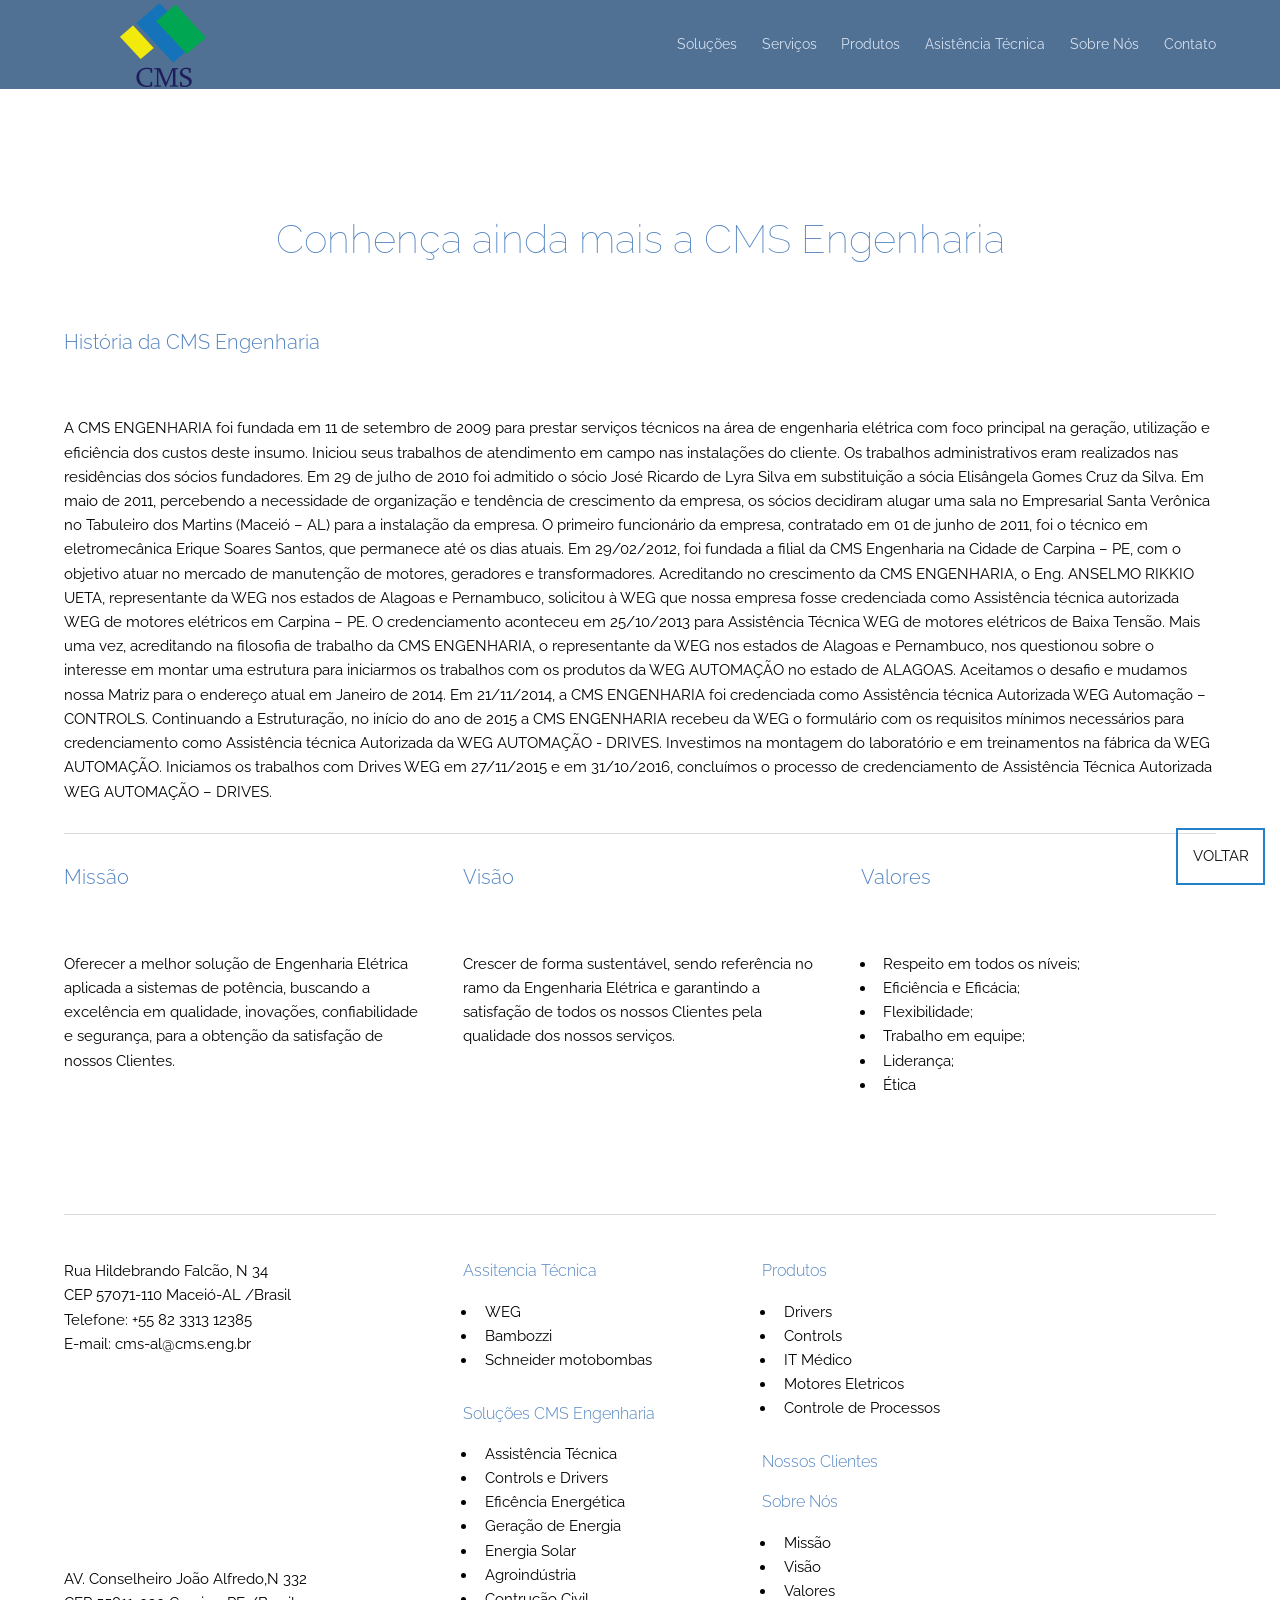
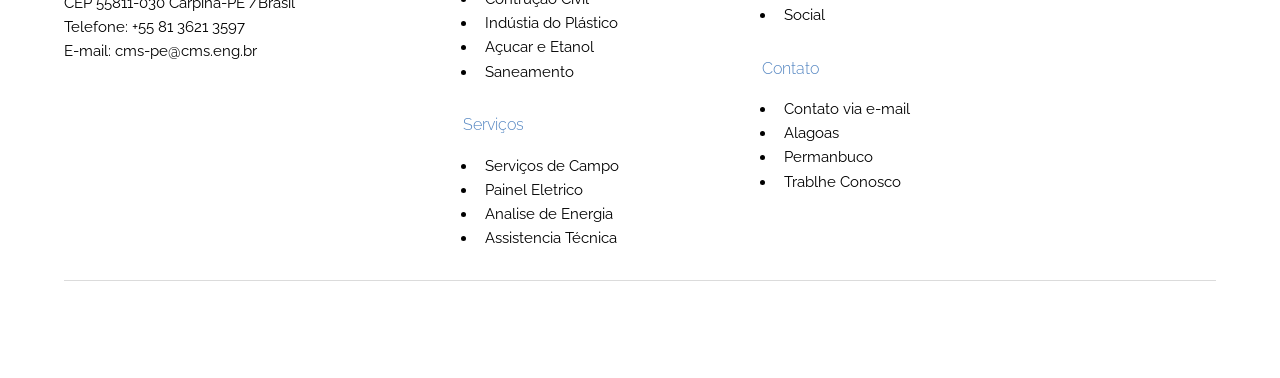
==== about.html @ a63f1f4c "frist commit" ====
<!DOCTYPE html>
<!--
CMS Engenharia 08/08/2017 Gabriel Leite
Theory by TEMPLATED
	templated.co @templatedco
	Released for free under the Creative Commons Attribution 3.0 license (templated.co/license)
 -->
<html>
	<head>
		<title>CMS Engenharia - Sobre </title>
		<meta charset="utf-8">
		<meta name="viewport" content="width=device-width, initial-scale=1" />
		<link rel="stylesheet" href="assets/css/main.css">
	</head>
	<body class="subpage">
		<!-- header -->
		<header id="header">
			<div class="inner">
				<a href="index.html" class="logo">
					 <img src="images/logo_c.png" alt="cms">
				</a>
				<nav id="nav">						
						<a href="index.html#soluctions">Soluções</a>
						<a href="index.html#services">Serviços</a>
						<a href="index.html#products">Produtos</a>
						<a href="index.html#contato">Asistência Técnica</a>
						<a href="about.html">Sobre Nós</a>
						<a href="index.html#contato">Contato</a>
						<!--<a href="generic.html">Generic</a>
						<a href="elements.html">Elements</a> -->
					</nav>
				<a href="#navPanel" class="navPanelToggle"><span class="fa fa-bars"></span></a>
			</div>
		</header>
		<!-- header -->

		<!-- Zero -->
		<section id="Zero" class="wrapper">
			<a name="contato"></a>
			<header class="align-center">
				<h2><br/><br/>Conhença ainda mais a CMS Engenharia</h2>
			</header>
			<div class="inner">
				<a name="contato_email"></a>
				<div class="row 200%">
					<div class="12u 12u$(medium)">
						<header>
							<h3>História da CMS Engenharia</h3>									
						</header>
						<p>A CMS ENGENHARIA foi fundada em 11 de setembro de 2009 para prestar serviços técnicos na área de engenharia elétrica com foco principal na geração, utilização e eficiência dos custos deste insumo. Iniciou seus trabalhos de atendimento em campo nas instalações do cliente. Os trabalhos administrativos eram realizados nas residências dos sócios fundadores. Em 29 de julho de 2010 foi admitido o sócio José Ricardo de Lyra Silva em substituição a sócia Elisângela Gomes Cruz da Silva.

Em maio de 2011, percebendo a necessidade de organização e tendência de crescimento da empresa, os sócios decidiram alugar uma sala no Empresarial Santa Verônica no Tabuleiro dos Martins (Maceió – AL) para a instalação da empresa. O primeiro funcionário da empresa, contratado em 01 de junho de 2011, foi o técnico em eletromecânica Erique Soares Santos, que permanece até os dias atuais.

Em 29/02/2012, foi fundada a filial da CMS Engenharia na Cidade de Carpina – PE, com o objetivo atuar no mercado de manutenção de motores, geradores e transformadores. Acreditando no crescimento da CMS ENGENHARIA, o Eng. ANSELMO RIKKIO UETA, representante da WEG nos estados de Alagoas e Pernambuco, solicitou à WEG que nossa empresa fosse credenciada como Assistência técnica autorizada WEG de motores elétricos em Carpina – PE. O credenciamento aconteceu em 25/10/2013 para Assistência Técnica WEG de motores elétricos de Baixa Tensão.

Mais uma vez, acreditando na filosofia de trabalho da CMS ENGENHARIA, o representante da WEG nos estados de Alagoas e Pernambuco, nos questionou sobre o interesse em montar uma estrutura para iniciarmos os trabalhos com os produtos da WEG AUTOMAÇÃO no estado de ALAGOAS. Aceitamos o desafio e mudamos nossa Matriz para o endereço atual em Janeiro de 2014.

Em 21/11/2014, a CMS ENGENHARIA foi credenciada como Assistência técnica Autorizada WEG Automação – CONTROLS. Continuando a Estruturação, no início do ano de 2015 a CMS ENGENHARIA recebeu da WEG o formulário com os requisitos mínimos necessários para credenciamento como Assistência técnica Autorizada da WEG AUTOMAÇÃO - DRIVES. Investimos na montagem do laboratório e em treinamentos na fábrica da WEG AUTOMAÇÃO. Iniciamos os trabalhos com Drives WEG em 27/11/2015 e em 31/10/2016, concluímos o processo de credenciamento de Assistência Técnica Autorizada WEG AUTOMAÇÃO – DRIVES. </p>
					<hr />
					</div>
					<div class="4u 12u$(medium)">
						<header>
							<h3>Missão</h3>									
						</header>
						<p>
							<!--
							Oferecer a todos os nossos parceiros e clientes a melhor solução no âmbito da Engenharia Elétrica, com confiabilidade, qualidade e clareza dos serviços prestados. 
							-->
							Oferecer a melhor solução de Engenharia Elétrica aplicada a sistemas de potência, buscando a excelência em qualidade, inovações, confiabilidade e segurança, para a obtenção da satisfação de nossos Clientes.
						</p>
					</div>
					<div class="4u 12u$(medium)">
						<header>
							<h3>Visão</h3>								
						</header>
						<p><!--
								Ser referência no ramo da Engenharia Elétrica, pela qualidade nos serviços prestados, buscando sempre, ampliar o mercado para nível nacional garantindo a satisfação de todos os nossos clientes.  
							-->
						Crescer de forma sustentável, sendo referência no ramo da Engenharia Elétrica e garantindo a satisfação de todos os nossos Clientes pela qualidade dos nossos serviços.</p>
					</div>
					<div class="4u$ 12u$(medium)">
						<header>
							<h3>Valores</h3>									
						</header>
						<ul>
							<li>Respeito em todos os níveis;</li>
							<li>Eficiência e Eficácia;</li>
							<li>Flexibilidade;</li>
							<li>Trabalho em equipe;</li>
							<li>Liderança;</li>
							<li>Ética</li>
						</ul>
					</div>
				
				
				
				</div>				
			</div>		
		</section>
		<!-- Zero End-->
		<!-- One 
		<section id="One" class="wrapper">
			<header class="align-center">
				<h2>Trabalhe Conosco</h2>				
			</header>
			<div class="inner">
				<div class="row 200%">
					<div class="8u 12u$(medium)">						
						<p>Nunc lacinia ante nunc ac lobortis. Interdum adipiscing gravida odio porttitor sem non mi integer non faucibus ornare mi ut ante amet placerat aliquet. Volutpat commodo eu sed ante lacinia. Sapien a lorem in integer ornare praesent commodo adipiscing arcu in massa commodo lorem accumsan at odio massa ac ac. Semper adipiscing varius montes viverra nibh in adipiscing blandit tempus accumsan.
						Nunc lacinia ante nunc ac lobortis. Interdum adipiscing gravida odio porttitor sem non mi integer non faucibus ornare mi ut ante amet placerat aliquet. Volutpat commodo eu sed ante lacinia. Sapien a lorem in integer ornare praesent commodo adipiscing arcu in massa commodo lorem accumsan at odio massa ac ac. Semper adipiscing varius montes viverra nibh in adipiscing blandit tempus accumsan.
						Nunc lacinia ante nunc ac lobortis. Interdum adipiscing gravida odio porttitor sem non mi integer non faucibus ornare mi ut ante amet placerat aliquet. Volutpat commodo eu sed ante lacinia. Sapien a lorem in integer ornare praesent commodo adipiscing arcu in massa commodo lorem accumsan at odio massa ac ac. Semper adipiscing varius montes viverra nibh in adipiscing blandit tempus accumsan.</p>
					</div>

					<div class="4u 12u$(medium)">
						<div class="image fit">
							<img src="images/pic04.jpg" alt="Pic 01" />
						</div>
					</div>					
				</div>
			</div>
		</section>
		<!-- One End-->

		<!-- Footer -->
			<footer id="footer">
				<div class="inner">		
					<div class="row 200%">
						
						<div class="4u 12u$(medium)">
							<div class="10u 12u$(medium)">						
								<p>Rua Hildebrando Falcão, N 34</br>CEP 57071-110 Maceió-AL /Brasil </br>Telefone: +55 82 3313 12385 </br>E-mail: cms-al@cms.eng.br</p>										    
								<iframe src="https://www.google.com/maps/embed?pb=!1m18!1m12!1m3!1d3934.3270232368827!2d-35.78135118548241!3d-9.567052393148758!2m3!1f0!2f0!3f0!3m2!1i1024!2i768!4f13.1!3m3!1m2!1s0x701484c1ec1a8a1%3A0x8a109be2d523d8b7!2sCMS+ENGENHARIA!5e0!3m2!1spt-BR!2sus!4v1499718729985" width="290" height="150" frameborder="0" style="border:0" allowfullscreen></iframe>
							</div>

							<div class="10u$ 12u$(medium)">									
								<p> </br>AV. Conselheiro João Alfredo,N 332</br> CEP 55811-030 Carpina-PE /Brasil </br>Telefone: +55 81 3621 3597 </br>E-mail: cms-pe@cms.eng.br<p>										
								<iframe src="https://www.google.com/maps/embed?pb=!1m18!1m12!1m3!1d3952.4581763793844!2d-35.24813238575672!3d-7.847020980151987!2m3!1f0!2f0!3f0!3m2!1i1024!2i768!4f13.1!3m3!1m2!1s0x7aba05acc4dd905%3A0xc7902b43e8ecc1e1!2sCMS+Engenharia!5e0!3m2!1sen!2sbr!4v1501268779074" width="290" height="150" frameborder="0" style="border:0" allowfullscreen></iframe>
							</div>				
						</div>
						<!--<div class="6u$ 6u$(medium)">-->
							<div class="3u 12u$(medium)">
								<h4>Assitencia Técnica</h4>
								<ul>
									<li>WEG</li>
									<li>Bambozzi</li>
									<li>Schneider motobombas</li>
								</ul>

								<h4>Soluções CMS Engenharia</h4>
								<ul>
									<li>Assistência Técnica</li>
									<li>Controls e Drivers</li>
									<li>Eficência Energética</li>
									<li>Geração de Energia</li>
									<li>Energia Solar</li>
									<li>Agroindústria</li>
									<li>Contrução Civil</li>
									<li>Indústia do Plástico</li>
									<li>Açucar e Etanol</li>
									<li>Saneamento</li>
								</ul>

								<h4>Serviços</h4>
								<ul>
									<li>Serviços de Campo</li>
									<li>Painel Eletrico</li>
									<li>Analise de Energia</li>
									<li>Assistencia Técnica</li>
								</ul>
							</div>

							<div class="3u 12u$(medium)">

								<h4>Produtos</h4>
								<ul>
									<li>Drivers</li>
									<li>Controls</li>
									<li>IT Médico</li>
									<li>Motores Eletricos</li>
									<li>Controle de Processos</li>

								</ul>

								<h4>Nossos Clientes</h4>
								<!--<ul>
									<li>weg</li>
									<li>bambozzi</li>
									<li>schinaider moto-bombas</li>
								</ul> -->

								<h4>Sobre Nós</h4>
								<ul>
									<li>Missão</li>
									<li>Visão</li>
									<li>Valores</li>
									<li>Social</li>
								</ul>

								<h4>Contato</h4>
								<ul>
									<li>Contato via e-mail</li>
									<li>Alagoas</li>
									<li>Permanbuco</li>
									<li>Trablhe Conosco</li>
								</ul>									
							</div>

						<!--</div>-->

					</div>
				</div>

						<!--<div class="row 200%">
					<hr />					

							&copy; Untitled. Design: <a href="https://templated.co">TEMPLATED</a>. Images: <a href="https://unsplash.com">Unsplash</a>
						-->
						
				<div class="inner">
							<div class="6u 12u$(medium)">
						<ul class="icons">
							<li><a href="#" class="icon fa-facebook"><span class="label">Facebook</span></a></li>
							<li><a href="#" class="icon fa-twitter"><span class="label">Twitter</span></a></li>
							<li><a href="#" class="icon fa-linkedin"><span class="label">linkedIn</span></a></li>
							<li><a href="#" class="icon fa-pinterest-p"><span class="label">Pinterest</span></a></li>
							<li><a href="#" class="icon fa-vimeo"><span class="label">Vimeo</span></a></li>
						</ul> 
					</div>
				</div>
			</footer>
			<div class="back-to-top">VOLTAR</div>
	<!-- Scripts -->
			<script src="assets/js/jquery.min.js"></script>
			<script src="assets/js/skel.min.js"></script>
			<script src="assets/js/util.js"></script>
			<script src="assets/js/main.js"></script>		
	</body>
</html>
---- assets/css/main.css ----
@charset "UTF-8";
@import url(font-awesome.min.css);
@import "https://fonts.googleapis.com/css?family=Raleway:100,120,300,400,600";

/*
	Theory by TEMPLATED
	templated.co @templatedco
	Released for free under the Creative Commons Attribution 3.0 license (templated.co/license)
*/

/* Reset */

	html, body, div, span, applet, object, iframe, h1, h2, h3, h4, h5, h6, p, blockquote, pre, a, abbr, acronym, address, big, cite, code, del, dfn, em, img, ins, kbd, q, s, samp, small, strike, strong, sub, sup, tt, var, b, u, i, center, dl, dt, dd, ol, ul, li, fieldset, form, label, legend, table, caption, tbody, tfoot, thead, tr, th, td, article, aside, canvas, details, embed, figure, figcaption, footer, header, hgroup, menu, nav, output, ruby, section, summary, time, mark, audio, video {
		margin: 0;
		padding: 0;
		border: 0;
		font-size: 100%;
		font: inherit;
		vertical-align: baseline;
	}

	article, aside, details, figcaption, figure, footer, header, hgroup, menu, nav, section {
		display: block;
	}

	body {
		line-height: 1;
	}

	ol, ul {
		list-style: none;
	}

	blockquote, q {
		quotes: none;
	}

	blockquote:before, blockquote:after, q:before, q:after {
		content: '';
		content: none;
	}

	table {
		border-collapse: collapse;
		border-spacing: 0;
	}

	body {
		-webkit-text-size-adjust: none;
	}

/* Box Model */

	*, *:before, *:after {
		-moz-box-sizing: border-box;
		-webkit-box-sizing: border-box;
		box-sizing: border-box;
	}

/* Containers */

	.container {
		margin-left: auto;
		margin-right: auto;
	}

	.container.\31 25\25 {
		width: 100%;
		max-width: 100em;
		min-width: 80em;
	}

	.container.\37 5\25 {
		width: 60em;
	}

	.container.\35 0\25 {
		width: 40em;
	}

	.container.\32 5\25 {
		width: 20em;
	}

	.container {
		width: 80em;
	}

	@media screen and (max-width: 1680px) {

		.container.\31 25\25 {
			width: 100%;
			max-width: 100em;
			min-width: 80em;
		}

		.container.\37 5\25 {
			width: 60em;
		}

		.container.\35 0\25 {
			width: 40em;
		}

		.container.\32 5\25 {
			width: 20em;
		}

		.container {
			width: 80em;
		}

	}

	@media screen and (max-width: 1280px) {

		.container.\31 25\25 {
			width: 100%;
			max-width: 81.25em;
			min-width: 65em;
		}

		.container.\37 5\25 {
			width: 48.75em;
		}

		.container.\35 0\25 {
			width: 32.5em;
		}

		.container.\32 5\25 {
			width: 16.25em;
		}

		.container {
			width: 65em;
		}

	}

	@media screen and (max-width: 980px) {

		.container.\31 25\25 {
			width: 100%;
			max-width: 112.5%;
			min-width: 90%;
		}

		.container.\37 5\25 {
			width: 67.5%;
		}

		.container.\35 0\25 {
			width: 45%;
		}

		.container.\32 5\25 {
			width: 22.5%;
		}

		.container {
			width: 90%;
		}

	}

	@media screen and (max-width: 736px) {

		.container.\31 25\25 {
			width: 100%;
			max-width: 112.5%;
			min-width: 90%;
		}

		.container.\37 5\25 {
			width: 67.5%;
		}

		.container.\35 0\25 {
			width: 45%;
		}

		.container.\32 5\25 {
			width: 22.5%;
		}

		.container {
			width: 90% !important;
		}

	}

	@media screen and (max-width: 480px) {

		.container.\31 25\25 {
			width: 100%;
			max-width: 112.5%;
			min-width: 90%;
		}

		.container.\37 5\25 {
			width: 67.5%;
		}

		.container.\35 0\25 {
			width: 45%;
		}

		.container.\32 5\25 {
			width: 22.5%;
		}

		.container {
			width: 90% !important;
		}

	}

/* Grid */

	.row {
		border-bottom: solid 1px transparent;
		-moz-box-sizing: border-box;
		-webkit-box-sizing: border-box;
		box-sizing: border-box;
	}

	.row > * {
		float: left;
		-moz-box-sizing: border-box;
		-webkit-box-sizing: border-box;
		box-sizing: border-box;
	}

	.row:after, .row:before {
		content: '';
		display: block;
		clear: both;
		height: 0;
	}

	.row.uniform > * > :first-child {
		margin-top: 0;
	}

	.row.uniform > * > :last-child {
		margin-bottom: 0;
	}

	.row.\30 \25 > * {
		padding: 0 0 0 0em;
	}

	.row.\30 \25 {
		margin: 0 0 -1px 0em;
	}

	.row.uniform.\30 \25 > * {
		padding: 0em 0 0 0em;
	}

	.row.uniform.\30 \25 {
		margin: 0em 0 -1px 0em;
	}

	.row > * {
		padding: 0 0 0 2em;
	}

	.row {
		margin: 0 0 -1px -2em;
	}

	.row.uniform > * {
		padding: 2em 0 0 2em;
	}

	.row.uniform {
		margin: -2em 0 -1px -2em;
	}

	.row.\32 00\25 > * {
		padding: 0 0 0 4em;
	}

	.row.\32 00\25 {
		margin: 0 0 -1px -4em;
	}

	.row.uniform.\32 00\25 > * {
		padding: 4em 0 0 4em;
	}

	.row.uniform.\32 00\25 {
		margin: -4em 0 -1px -4em;
	}

	.row.\31 50\25 > * {
		padding: 0 0 0 3em;
	}

	.row.\31 50\25 {
		margin: 0 0 -1px -3em;
	}

	.row.uniform.\31 50\25 > * {
		padding: 3em 0 0 3em;
	}

	.row.uniform.\31 50\25 {
		margin: -3em 0 -1px -3em;
	}

	.row.\35 0\25 > * {
		padding: 0 0 0 1em;
	}

	.row.\35 0\25 {
		margin: 0 0 -1px -1em;
	}

	.row.uniform.\35 0\25 > * {
		padding: 1em 0 0 1em;
	}

	.row.uniform.\35 0\25 {
		margin: -1em 0 -1px -1em;
	}

	.row.\32 5\25 > * {
		padding: 0 0 0 0.5em;
	}

	.row.\32 5\25 {
		margin: 0 0 -1px -0.5em;
	}

	.row.uniform.\32 5\25 > * {
		padding: 0.5em 0 0 0.5em;
	}

	.row.uniform.\32 5\25 {
		margin: -0.5em 0 -1px -0.5em;
	}

	.\31 2u, .\31 2u\24 {
		width: 100%;
		clear: none;
		margin-left: 0;
	}

	.\31 1u, .\31 1u\24 {
		width: 91.6666666667%;
		clear: none;
		margin-left: 0;
	}

	.\31 0u, .\31 0u\24 {
		width: 83.3333333333%;
		clear: none;
		margin-left: 0;
	}

	.\39 u, .\39 u\24 {
		width: 75%;
		clear: none;
		margin-left: 0;
	}

	.\38 u, .\38 u\24 {
		width: 66.6666666667%;
		clear: none;
		margin-left: 0;
	}

	.\37 u, .\37 u\24 {
		width: 58.3333333333%;
		clear: none;
		margin-left: 0;
	}

	.\36 u, .\36 u\24 {
		width: 50%;
		clear: none;
		margin-left: 0;
	}

	.\35 u, .\35 u\24 {
		width: 41.6666666667%;
		clear: none;
		margin-left: 0;
	}

	.\34 u, .\34 u\24 {
		width: 33.3333333333%;
		clear: none;
		margin-left: 0;
	}

	.\33 u, .\33 u\24 {
		width: 25%;
		clear: none;
		margin-left: 0;
	}

	.\32 u, .\32 u\24 {
		width: 16.6666666667%;
		clear: none;
		margin-left: 0;
	}

	.\31 u, .\31 u\24 {
		width: 8.3333333333%;
		clear: none;
		margin-left: 0;
	}

	.\31 2u\24 + *,
	.\31 1u\24 + *,
	.\31 0u\24 + *,
	.\39 u\24 + *,
	.\38 u\24 + *,
	.\37 u\24 + *,
	.\36 u\24 + *,
	.\35 u\24 + *,
	.\34 u\24 + *,
	.\33 u\24 + *,
	.\32 u\24 + *,
	.\31 u\24 + * {
		clear: left;
	}

	.\-11u {
		margin-left: 91.66667%;
	}

	.\-10u {
		margin-left: 83.33333%;
	}

	.\-9u {
		margin-left: 75%;
	}

	.\-8u {
		margin-left: 66.66667%;
	}

	.\-7u {
		margin-left: 58.33333%;
	}

	.\-6u {
		margin-left: 50%;
	}

	.\-5u {
		margin-left: 41.66667%;
	}

	.\-4u {
		margin-left: 33.33333%;
	}

	.\-3u {
		margin-left: 25%;
	}

	.\-2u {
		margin-left: 16.66667%;
	}

	.\-1u {
		margin-left: 8.33333%;
	}

	@media screen and (max-width: 1680px) {

		.row > * {
			padding: 0 0 0 2em;
		}

		.row {
			margin: 0 0 -1px -2em;
		}

		.row.uniform > * {
			padding: 2em 0 0 2em;
		}

		.row.uniform {
			margin: -2em 0 -1px -2em;
		}

		.row.\32 00\25 > * {
			padding: 0 0 0 4em;
		}

		.row.\32 00\25 {
			margin: 0 0 -1px -4em;
		}

		.row.uniform.\32 00\25 > * {
			padding: 4em 0 0 4em;
		}

		.row.uniform.\32 00\25 {
			margin: -4em 0 -1px -4em;
		}

		.row.\31 50\25 > * {
			padding: 0 0 0 3em;
		}

		.row.\31 50\25 {
			margin: 0 0 -1px -3em;
		}

		.row.uniform.\31 50\25 > * {
			padding: 3em 0 0 3em;
		}

		.row.uniform.\31 50\25 {
			margin: -3em 0 -1px -3em;
		}

		.row.\35 0\25 > * {
			padding: 0 0 0 1em;
		}

		.row.\35 0\25 {
			margin: 0 0 -1px -1em;
		}

		.row.uniform.\35 0\25 > * {
			padding: 1em 0 0 1em;
		}

		.row.uniform.\35 0\25 {
			margin: -1em 0 -1px -1em;
		}

		.row.\32 5\25 > * {
			padding: 0 0 0 0.5em;
		}

		.row.\32 5\25 {
			margin: 0 0 -1px -0.5em;
		}

		.row.uniform.\32 5\25 > * {
			padding: 0.5em 0 0 0.5em;
		}

		.row.uniform.\32 5\25 {
			margin: -0.5em 0 -1px -0.5em;
		}

		.\31 2u\28xlarge\29, .\31 2u\24\28xlarge\29 {
			width: 100%;
			clear: none;
			margin-left: 0;
		}

		.\31 1u\28xlarge\29, .\31 1u\24\28xlarge\29 {
			width: 91.6666666667%;
			clear: none;
			margin-left: 0;
		}

		.\31 0u\28xlarge\29, .\31 0u\24\28xlarge\29 {
			width: 83.3333333333%;
			clear: none;
			margin-left: 0;
		}

		.\39 u\28xlarge\29, .\39 u\24\28xlarge\29 {
			width: 75%;
			clear: none;
			margin-left: 0;
		}

		.\38 u\28xlarge\29, .\38 u\24\28xlarge\29 {
			width: 66.6666666667%;
			clear: none;
			margin-left: 0;
		}

		.\37 u\28xlarge\29, .\37 u\24\28xlarge\29 {
			width: 58.3333333333%;
			clear: none;
			margin-left: 0;
		}

		.\36 u\28xlarge\29, .\36 u\24\28xlarge\29 {
			width: 50%;
			clear: none;
			margin-left: 0;
		}

		.\35 u\28xlarge\29, .\35 u\24\28xlarge\29 {
			width: 41.6666666667%;
			clear: none;
			margin-left: 0;
		}

		.\34 u\28xlarge\29, .\34 u\24\28xlarge\29 {
			width: 33.3333333333%;
			clear: none;
			margin-left: 0;
		}

		.\33 u\28xlarge\29, .\33 u\24\28xlarge\29 {
			width: 25%;
			clear: none;
			margin-left: 0;
		}

		.\32 u\28xlarge\29, .\32 u\24\28xlarge\29 {
			width: 16.6666666667%;
			clear: none;
			margin-left: 0;
		}

		.\31 u\28xlarge\29, .\31 u\24\28xlarge\29 {
			width: 8.3333333333%;
			clear: none;
			margin-left: 0;
		}

		.\31 2u\24\28xlarge\29 + *,
		.\31 1u\24\28xlarge\29 + *,
		.\31 0u\24\28xlarge\29 + *,
		.\39 u\24\28xlarge\29 + *,
		.\38 u\24\28xlarge\29 + *,
		.\37 u\24\28xlarge\29 + *,
		.\36 u\24\28xlarge\29 + *,
		.\35 u\24\28xlarge\29 + *,
		.\34 u\24\28xlarge\29 + *,
		.\33 u\24\28xlarge\29 + *,
		.\32 u\24\28xlarge\29 + *,
		.\31 u\24\28xlarge\29 + * {
			clear: left;
		}

		.\-11u\28xlarge\29 {
			margin-left: 91.66667%;
		}

		.\-10u\28xlarge\29 {
			margin-left: 83.33333%;
		}

		.\-9u\28xlarge\29 {
			margin-left: 75%;
		}

		.\-8u\28xlarge\29 {
			margin-left: 66.66667%;
		}

		.\-7u\28xlarge\29 {
			margin-left: 58.33333%;
		}

		.\-6u\28xlarge\29 {
			margin-left: 50%;
		}

		.\-5u\28xlarge\29 {
			margin-left: 41.66667%;
		}

		.\-4u\28xlarge\29 {
			margin-left: 33.33333%;
		}

		.\-3u\28xlarge\29 {
			margin-left: 25%;
		}

		.\-2u\28xlarge\29 {
			margin-left: 16.66667%;
		}

		.\-1u\28xlarge\29 {
			margin-left: 8.33333%;
		}

	}

	@media screen and (max-width: 1280px) {

		.row > * {
			padding: 0 0 0 1.5em;
		}

		.row {
			margin: 0 0 -1px -1.5em;
		}

		.row.uniform > * {
			padding: 1.5em 0 0 1.5em;
		}

		.row.uniform {
			margin: -1.5em 0 -1px -1.5em;
		}

		.row.\32 00\25 > * {
			padding: 0 0 0 3em;
		}

		.row.\32 00\25 {
			margin: 0 0 -1px -3em;
		}

		.row.uniform.\32 00\25 > * {
			padding: 3em 0 0 3em;
		}

		.row.uniform.\32 00\25 {
			margin: -3em 0 -1px -3em;
		}

		.row.\31 50\25 > * {
			padding: 0 0 0 2.25em;
		}

		.row.\31 50\25 {
			margin: 0 0 -1px -2.25em;
		}

		.row.uniform.\31 50\25 > * {
			padding: 2.25em 0 0 2.25em;
		}

		.row.uniform.\31 50\25 {
			margin: -2.25em 0 -1px -2.25em;
		}

		.row.\35 0\25 > * {
			padding: 0 0 0 0.75em;
		}

		.row.\35 0\25 {
			margin: 0 0 -1px -0.75em;
		}

		.row.uniform.\35 0\25 > * {
			padding: 0.75em 0 0 0.75em;
		}

		.row.uniform.\35 0\25 {
			margin: -0.75em 0 -1px -0.75em;
		}

		.row.\32 5\25 > * {
			padding: 0 0 0 0.375em;
		}

		.row.\32 5\25 {
			margin: 0 0 -1px -0.375em;
		}

		.row.uniform.\32 5\25 > * {
			padding: 0.375em 0 0 0.375em;
		}

		.row.uniform.\32 5\25 {
			margin: -0.375em 0 -1px -0.375em;
		}

		.\31 2u\28large\29, .\31 2u\24\28large\29 {
			width: 100%;
			clear: none;
			margin-left: 0;
		}

		.\31 1u\28large\29, .\31 1u\24\28large\29 {
			width: 91.6666666667%;
			clear: none;
			margin-left: 0;
		}

		.\31 0u\28large\29, .\31 0u\24\28large\29 {
			width: 83.3333333333%;
			clear: none;
			margin-left: 0;
		}

		.\39 u\28large\29, .\39 u\24\28large\29 {
			width: 75%;
			clear: none;
			margin-left: 0;
		}

		.\38 u\28large\29, .\38 u\24\28large\29 {
			width: 66.6666666667%;
			clear: none;
			margin-left: 0;
		}

		.\37 u\28large\29, .\37 u\24\28large\29 {
			width: 58.3333333333%;
			clear: none;
			margin-left: 0;
		}

		.\36 u\28large\29, .\36 u\24\28large\29 {
			width: 50%;
			clear: none;
			margin-left: 0;
		}

		.\35 u\28large\29, .\35 u\24\28large\29 {
			width: 41.6666666667%;
			clear: none;
			margin-left: 0;
		}

		.\34 u\28large\29, .\34 u\24\28large\29 {
			width: 33.3333333333%;
			clear: none;
			margin-left: 0;
		}

		.\33 u\28large\29, .\33 u\24\28large\29 {
			width: 25%;
			clear: none;
			margin-left: 0;
		}

		.\32 u\28large\29, .\32 u\24\28large\29 {
			width: 16.6666666667%;
			clear: none;
			margin-left: 0;
		}

		.\31 u\28large\29, .\31 u\24\28large\29 {
			width: 8.3333333333%;
			clear: none;
			margin-left: 0;
		}

		.\31 2u\24\28large\29 + *,
		.\31 1u\24\28large\29 + *,
		.\31 0u\24\28large\29 + *,
		.\39 u\24\28large\29 + *,
		.\38 u\24\28large\29 + *,
		.\37 u\24\28large\29 + *,
		.\36 u\24\28large\29 + *,
		.\35 u\24\28large\29 + *,
		.\34 u\24\28large\29 + *,
		.\33 u\24\28large\29 + *,
		.\32 u\24\28large\29 + *,
		.\31 u\24\28large\29 + * {
			clear: left;
		}

		.\-11u\28large\29 {
			margin-left: 91.66667%;
		}

		.\-10u\28large\29 {
			margin-left: 83.33333%;
		}

		.\-9u\28large\29 {
			margin-left: 75%;
		}

		.\-8u\28large\29 {
			margin-left: 66.66667%;
		}

		.\-7u\28large\29 {
			margin-left: 58.33333%;
		}

		.\-6u\28large\29 {
			margin-left: 50%;
		}

		.\-5u\28large\29 {
			margin-left: 41.66667%;
		}

		.\-4u\28large\29 {
			margin-left: 33.33333%;
		}

		.\-3u\28large\29 {
			margin-left: 25%;
		}

		.\-2u\28large\29 {
			margin-left: 16.66667%;
		}

		.\-1u\28large\29 {
			margin-left: 8.33333%;
		}

	}

	@media screen and (max-width: 980px) {

		.row > * {
			padding: 0 0 0 1.5em;
		}

		.row {
			margin: 0 0 -1px -1.5em;
		}

		.row.uniform > * {
			padding: 1.5em 0 0 1.5em;
		}

		.row.uniform {
			margin: -1.5em 0 -1px -1.5em;
		}

		.row.\32 00\25 > * {
			padding: 0 0 0 3em;
		}

		.row.\32 00\25 {
			margin: 0 0 -1px -3em;
		}

		.row.uniform.\32 00\25 > * {
			padding: 3em 0 0 3em;
		}

		.row.uniform.\32 00\25 {
			margin: -3em 0 -1px -3em;
		}

		.row.\31 50\25 > * {
			padding: 0 0 0 2.25em;
		}

		.row.\31 50\25 {
			margin: 0 0 -1px -2.25em;
		}

		.row.uniform.\31 50\25 > * {
			padding: 2.25em 0 0 2.25em;
		}

		.row.uniform.\31 50\25 {
			margin: -2.25em 0 -1px -2.25em;
		}

		.row.\35 0\25 > * {
			padding: 0 0 0 0.75em;
		}

		.row.\35 0\25 {
			margin: 0 0 -1px -0.75em;
		}

		.row.uniform.\35 0\25 > * {
			padding: 0.75em 0 0 0.75em;
		}

		.row.uniform.\35 0\25 {
			margin: -0.75em 0 -1px -0.75em;
		}

		.row.\32 5\25 > * {
			padding: 0 0 0 0.375em;
		}

		.row.\32 5\25 {
			margin: 0 0 -1px -0.375em;
		}

		.row.uniform.\32 5\25 > * {
			padding: 0.375em 0 0 0.375em;
		}

		.row.uniform.\32 5\25 {
			margin: -0.375em 0 -1px -0.375em;
		}

		.\31 2u\28medium\29, .\31 2u\24\28medium\29 {
			width: 100%;
			clear: none;
			margin-left: 0;
		}

		.\31 1u\28medium\29, .\31 1u\24\28medium\29 {
			width: 91.6666666667%;
			clear: none;
			margin-left: 0;
		}

		.\31 0u\28medium\29, .\31 0u\24\28medium\29 {
			width: 83.3333333333%;
			clear: none;
			margin-left: 0;
		}

		.\39 u\28medium\29, .\39 u\24\28medium\29 {
			width: 75%;
			clear: none;
			margin-left: 0;
		}

		.\38 u\28medium\29, .\38 u\24\28medium\29 {
			width: 66.6666666667%;
			clear: none;
			margin-left: 0;
		}

		.\37 u\28medium\29, .\37 u\24\28medium\29 {
			width: 58.3333333333%;
			clear: none;
			margin-left: 0;
		}

		.\36 u\28medium\29, .\36 u\24\28medium\29 {
			width: 50%;
			clear: none;
			margin-left: 0;
		}

		.\35 u\28medium\29, .\35 u\24\28medium\29 {
			width: 41.6666666667%;
			clear: none;
			margin-left: 0;
		}

		.\34 u\28medium\29, .\34 u\24\28medium\29 {
			width: 33.3333333333%;
			clear: none;
			margin-left: 0;
		}

		.\33 u\28medium\29, .\33 u\24\28medium\29 {
			width: 25%;
			clear: none;
			margin-left: 0;
		}

		.\32 u\28medium\29, .\32 u\24\28medium\29 {
			width: 16.6666666667%;
			clear: none;
			margin-left: 0;
		}

		.\31 u\28medium\29, .\31 u\24\28medium\29 {
			width: 8.3333333333%;
			clear: none;
			margin-left: 0;
		}

		.\31 2u\24\28medium\29 + *,
		.\31 1u\24\28medium\29 + *,
		.\31 0u\24\28medium\29 + *,
		.\39 u\24\28medium\29 + *,
		.\38 u\24\28medium\29 + *,
		.\37 u\24\28medium\29 + *,
		.\36 u\24\28medium\29 + *,
		.\35 u\24\28medium\29 + *,
		.\34 u\24\28medium\29 + *,
		.\33 u\24\28medium\29 + *,
		.\32 u\24\28medium\29 + *,
		.\31 u\24\28medium\29 + * {
			clear: left;
		}

		.\-11u\28medium\29 {
			margin-left: 91.66667%;
		}

		.\-10u\28medium\29 {
			margin-left: 83.33333%;
		}

		.\-9u\28medium\29 {
			margin-left: 75%;
		}

		.\-8u\28medium\29 {
			margin-left: 66.66667%;
		}

		.\-7u\28medium\29 {
			margin-left: 58.33333%;
		}

		.\-6u\28medium\29 {
			margin-left: 50%;
		}

		.\-5u\28medium\29 {
			margin-left: 41.66667%;
		}

		.\-4u\28medium\29 {
			margin-left: 33.33333%;
		}

		.\-3u\28medium\29 {
			margin-left: 25%;
		}

		.\-2u\28medium\29 {
			margin-left: 16.66667%;
		}

		.\-1u\28medium\29 {
			margin-left: 8.33333%;
		}

	}

	@media screen and (max-width: 736px) {

		.row > * {
			padding: 0 0 0 1.25em;
		}

		.row {
			margin: 0 0 -1px -1.25em;
		}

		.row.uniform > * {
			padding: 1.25em 0 0 1.25em;
		}

		.row.uniform {
			margin: -1.25em 0 -1px -1.25em;
		}

		.row.\32 00\25 > * {
			padding: 0 0 0 2.5em;
		}

		.row.\32 00\25 {
			margin: 0 0 -1px -2.5em;
		}

		.row.uniform.\32 00\25 > * {
			padding: 2.5em 0 0 2.5em;
		}

		.row.uniform.\32 00\25 {
			margin: -2.5em 0 -1px -2.5em;
		}

		.row.\31 50\25 > * {
			padding: 0 0 0 1.875em;
		}

		.row.\31 50\25 {
			margin: 0 0 -1px -1.875em;
		}

		.row.uniform.\31 50\25 > * {
			padding: 1.875em 0 0 1.875em;
		}

		.row.uniform.\31 50\25 {
			margin: -1.875em 0 -1px -1.875em;
		}

		.row.\35 0\25 > * {
			padding: 0 0 0 0.625em;
		}

		.row.\35 0\25 {
			margin: 0 0 -1px -0.625em;
		}

		.row.uniform.\35 0\25 > * {
			padding: 0.625em 0 0 0.625em;
		}

		.row.uniform.\35 0\25 {
			margin: -0.625em 0 -1px -0.625em;
		}

		.row.\32 5\25 > * {
			padding: 0 0 0 0.3125em;
		}

		.row.\32 5\25 {
			margin: 0 0 -1px -0.3125em;
		}

		.row.uniform.\32 5\25 > * {
			padding: 0.3125em 0 0 0.3125em;
		}

		.row.uniform.\32 5\25 {
			margin: -0.3125em 0 -1px -0.3125em;
		}

		.\31 2u\28small\29, .\31 2u\24\28small\29 {
			width: 100%;
			clear: none;
			margin-left: 0;
		}

		.\31 1u\28small\29, .\31 1u\24\28small\29 {
			width: 91.6666666667%;
			clear: none;
			margin-left: 0;
		}

		.\31 0u\28small\29, .\31 0u\24\28small\29 {
			width: 83.3333333333%;
			clear: none;
			margin-left: 0;
		}

		.\39 u\28small\29, .\39 u\24\28small\29 {
			width: 75%;
			clear: none;
			margin-left: 0;
		}

		.\38 u\28small\29, .\38 u\24\28small\29 {
			width: 66.6666666667%;
			clear: none;
			margin-left: 0;
		}

		.\37 u\28small\29, .\37 u\24\28small\29 {
			width: 58.3333333333%;
			clear: none;
			margin-left: 0;
		}

		.\36 u\28small\29, .\36 u\24\28small\29 {
			width: 50%;
			clear: none;
			margin-left: 0;
		}

		.\35 u\28small\29, .\35 u\24\28small\29 {
			width: 41.6666666667%;
			clear: none;
			margin-left: 0;
		}

		.\34 u\28small\29, .\34 u\24\28small\29 {
			width: 33.3333333333%;
			clear: none;
			margin-left: 0;
		}

		.\33 u\28small\29, .\33 u\24\28small\29 {
			width: 25%;
			clear: none;
			margin-left: 0;
		}

		.\32 u\28small\29, .\32 u\24\28small\29 {
			width: 16.6666666667%;
			clear: none;
			margin-left: 0;
		}

		.\31 u\28small\29, .\31 u\24\28small\29 {
			width: 8.3333333333%;
			clear: none;
			margin-left: 0;
		}

		.\31 2u\24\28small\29 + *,
		.\31 1u\24\28small\29 + *,
		.\31 0u\24\28small\29 + *,
		.\39 u\24\28small\29 + *,
		.\38 u\24\28small\29 + *,
		.\37 u\24\28small\29 + *,
		.\36 u\24\28small\29 + *,
		.\35 u\24\28small\29 + *,
		.\34 u\24\28small\29 + *,
		.\33 u\24\28small\29 + *,
		.\32 u\24\28small\29 + *,
		.\31 u\24\28small\29 + * {
			clear: left;
		}

		.\-11u\28small\29 {
			margin-left: 91.66667%;
		}

		.\-10u\28small\29 {
			margin-left: 83.33333%;
		}

		.\-9u\28small\29 {
			margin-left: 75%;
		}

		.\-8u\28small\29 {
			margin-left: 66.66667%;
		}

		.\-7u\28small\29 {
			margin-left: 58.33333%;
		}

		.\-6u\28small\29 {
			margin-left: 50%;
		}

		.\-5u\28small\29 {
			margin-left: 41.66667%;
		}

		.\-4u\28small\29 {
			margin-left: 33.33333%;
		}

		.\-3u\28small\29 {
			margin-left: 25%;
		}

		.\-2u\28small\29 {
			margin-left: 16.66667%;
		}

		.\-1u\28small\29 {
			margin-left: 8.33333%;
		}

	}

	@media screen and (max-width: 480px) {

		.row > * {
			padding: 0 0 0 1.25em;
		}

		.row {
			margin: 0 0 -1px -1.25em;
		}

		.row.uniform > * {
			padding: 1.25em 0 0 1.25em;
		}

		.row.uniform {
			margin: -1.25em 0 -1px -1.25em;
		}

		.row.\32 00\25 > * {
			padding: 0 0 0 2.5em;
		}

		.row.\32 00\25 {
			margin: 0 0 -1px -2.5em;
		}

		.row.uniform.\32 00\25 > * {
			padding: 2.5em 0 0 2.5em;
		}

		.row.uniform.\32 00\25 {
			margin: -2.5em 0 -1px -2.5em;
		}

		.row.\31 50\25 > * {
			padding: 0 0 0 1.875em;
		}

		.row.\31 50\25 {
			margin: 0 0 -1px -1.875em;
		}

		.row.uniform.\31 50\25 > * {
			padding: 1.875em 0 0 1.875em;
		}

		.row.uniform.\31 50\25 {
			margin: -1.875em 0 -1px -1.875em;
		}

		.row.\35 0\25 > * {
			padding: 0 0 0 0.625em;
		}

		.row.\35 0\25 {
			margin: 0 0 -1px -0.625em;
		}

		.row.uniform.\35 0\25 > * {
			padding: 0.625em 0 0 0.625em;
		}

		.row.uniform.\35 0\25 {
			margin: -0.625em 0 -1px -0.625em;
		}

		.row.\32 5\25 > * {
			padding: 0 0 0 0.3125em;
		}

		.row.\32 5\25 {
			margin: 0 0 -1px -0.3125em;
		}

		.row.uniform.\32 5\25 > * {
			padding: 0.3125em 0 0 0.3125em;
		}

		.row.uniform.\32 5\25 {
			margin: -0.3125em 0 -1px -0.3125em;
		}

		.\31 2u\28xsmall\29, .\31 2u\24\28xsmall\29 {
			width: 100%;
			clear: none;
			margin-left: 0;
		}

		.\31 1u\28xsmall\29, .\31 1u\24\28xsmall\29 {
			width: 91.6666666667%;
			clear: none;
			margin-left: 0;
		}

		.\31 0u\28xsmall\29, .\31 0u\24\28xsmall\29 {
			width: 83.3333333333%;
			clear: none;
			margin-left: 0;
		}

		.\39 u\28xsmall\29, .\39 u\24\28xsmall\29 {
			width: 75%;
			clear: none;
			margin-left: 0;
		}

		.\38 u\28xsmall\29, .\38 u\24\28xsmall\29 {
			width: 66.6666666667%;
			clear: none;
			margin-left: 0;
		}

		.\37 u\28xsmall\29, .\37 u\24\28xsmall\29 {
			width: 58.3333333333%;
			clear: none;
			margin-left: 0;
		}

		.\36 u\28xsmall\29, .\36 u\24\28xsmall\29 {
			width: 50%;
			clear: none;
			margin-left: 0;
		}

		.\35 u\28xsmall\29, .\35 u\24\28xsmall\29 {
			width: 41.6666666667%;
			clear: none;
			margin-left: 0;
		}

		.\34 u\28xsmall\29, .\34 u\24\28xsmall\29 {
			width: 33.3333333333%;
			clear: none;
			margin-left: 0;
		}

		.\33 u\28xsmall\29, .\33 u\24\28xsmall\29 {
			width: 25%;
			clear: none;
			margin-left: 0;
		}

		.\32 u\28xsmall\29, .\32 u\24\28xsmall\29 {
			width: 16.6666666667%;
			clear: none;
			margin-left: 0;
		}

		.\31 u\28xsmall\29, .\31 u\24\28xsmall\29 {
			width: 8.3333333333%;
			clear: none;
			margin-left: 0;
		}

		.\31 2u\24\28xsmall\29 + *,
		.\31 1u\24\28xsmall\29 + *,
		.\31 0u\24\28xsmall\29 + *,
		.\39 u\24\28xsmall\29 + *,
		.\38 u\24\28xsmall\29 + *,
		.\37 u\24\28xsmall\29 + *,
		.\36 u\24\28xsmall\29 + *,
		.\35 u\24\28xsmall\29 + *,
		.\34 u\24\28xsmall\29 + *,
		.\33 u\24\28xsmall\29 + *,
		.\32 u\24\28xsmall\29 + *,
		.\31 u\24\28xsmall\29 + * {
			clear: left;
		}

		.\-11u\28xsmall\29 {
			margin-left: 91.66667%;
		}

		.\-10u\28xsmall\29 {
			margin-left: 83.33333%;
		}

		.\-9u\28xsmall\29 {
			margin-left: 75%;
		}

		.\-8u\28xsmall\29 {
			margin-left: 66.66667%;
		}

		.\-7u\28xsmall\29 {
			margin-left: 58.33333%;
		}

		.\-6u\28xsmall\29 {
			margin-left: 50%;
		}

		.\-5u\28xsmall\29 {
			margin-left: 41.66667%;
		}

		.\-4u\28xsmall\29 {
			margin-left: 33.33333%;
		}

		.\-3u\28xsmall\29 {
			margin-left: 25%;
		}

		.\-2u\28xsmall\29 {
			margin-left: 16.66667%;
		}

		.\-1u\28xsmall\29 {
			margin-left: 8.33333%;
		}

	}

/* Basic */

	@-ms-viewport {
		width: device-width;
	}

	body {
		-ms-overflow-style: scrollbar;
	}

	@media screen and (max-width: 480px) {

		html, body {
			min-width: 320px;
		}

	}

	body {
		background: #fff;
	}

		body.is-loading *, body.is-loading *:before, body.is-loading *:after {
			-moz-animation: none !important;
			-webkit-animation: none !important;
			-ms-animation: none !important;
			animation: none !important;
			-moz-transition: none !important;
			-webkit-transition: none !important;
			-ms-transition: none !important;
			transition: none !important;
		}

/* Type */

	body, input, select, textarea {
		color: ##0d1219; /* #9a9a9a*/
		font-family: "Raleway", Arial, Helvetica, sans-serif;
		font-size: 13pt;
		font-weight: 400;
		line-height: 1.65;
	}

		@media screen and (max-width: 1680px) {

			body, input, select, textarea {
				font-size: 11pt;
			}

		}

		@media screen and (max-width: 1280px) {

			body, input, select, textarea {
				font-size: 11pt;
			}

		}

		@media screen and (max-width: 980px) {

			body, input, select, textarea {
				font-size: 12pt;
			}

		}

		@media screen and (max-width: 736px) {

			body, input, select, textarea {
				font-size: 12pt;
			}

		}

		@media screen and (max-width: 480px) {

			body, input, select, textarea {
				font-size: 12pt;
			}

		}
	/* Voltar ao topo*/
	.back-to-top	{
	  position: fixed;
	  bottom: 0;
	  right: 0;
	  display: inline-block;  
	  padding: 1em;
	  margin: 1em;
	  background: rgba(222, 150, 150, 0);
	  border: 2px solid #167ac6;
	}
.back-to-top:hover{
  cursor: pointer;
}

	a {
		color: #000;
		text-decoration: none;
		transition: 0.2s;
	}

		a:hover {
			text-decoration: none;
			color: #5385f1;

		}

	strong, b {
		color: #555;
		font-weight: 600;
	}

	em, i {
		font-style: italic;
	}

	p {
		margin: 0 0 2em 0;
	}

	h1, h2, h3, h4, h5, h6 {
		color: #5385c1;
		font-weight: 300;
		line-height: 1.5;
		margin: 0 0 1em 0;
	}

		h1 a, h2 a, h3 a, h4 a, h5 a, h6 a {
			color: inherit;
			text-decoration: none;
		}

	h2 {
		font-size: 1.75em;
		font-weight: 120;
	}

	h3 {
		font-size: 1.35em;
	}

	h4 {
		font-size: 1.1em;
	}

	h5 {
		font-size: 0.9em;
	}

	h6 {
		font-size: 0.7em;
	}

	sub {
		font-size: 0.8em;
		position: relative;
		top: 0.5em;
	}

	sup {
		font-size: 0.8em;
		position: relative;
		top: -0.5em;
	}

	blockquote {
		border-left: solid 4px #dbdbdb;
		font-style: italic;
		margin: 0 0 2em 0;
		padding: 0.5em 0 0.5em 2em;
	}

	code {
		background: rgba(144, 144, 144, 0.075);
		border-radius: 0;
		border: solid 1px #dbdbdb;
		font-family: "Courier New", monospace;
		font-size: 0.9em;
		margin: 0 0.25em;
		padding: 0.25em 0.65em;
	}

	pre {
		-webkit-overflow-scrolling: touch;
		font-family: "Courier New", monospace;
		font-size: 0.9em;
		margin: 0 0 2em 0;
	}

		pre code {
			display: block;
			line-height: 1.75;
			padding: 1em 1.5em;
			overflow-x: auto;
		}

	hr {
		border: 0;
		border-bottom: solid 1px #dbdbdb;
		margin: 2em 0;
	}

		hr.major {
			margin: 3em 0;
		}

	.align-left {
		text-align: left;
	}

	.align-center {
		text-align: center;
	}

	.align-right {
		text-align: right;
	}

	.inner {
		max-width: 75em;
		margin: 0 auto;
	}

		@media screen and (max-width: 1280px) {

			.inner {
				max-width: 90%;
			}

		}

		@media screen and (max-width: 480px) {

			.inner {
				max-width: 85%;
			}

		}

/* Section/Article */

	section.special, article.special {
		text-align: center;
	}

		section.special article, article.special article {
			text-align: left;
		}

	section.wrapper, article.wrapper {
		padding: 6em 0;
	}

		section.wrapper header, article.wrapper header {
			margin-bottom: 4em;
		}

			section.wrapper header h2, article.wrapper header h2 {
				font-size: 2.75em;
				margin: 0 0 .5em 0;
			}

			section.wrapper header p, article.wrapper header p {
				font-size: 1em;
			}

		section.wrapper article header, article.wrapper article header {
			margin: 0;
		}

		section.wrapper.style1, article.wrapper.style1 {
			background: #5385c1;
			color: #bacee6;
		}

			section.wrapper.style1 header h2, article.wrapper.style1 header h2 {
				color: #fff;
			}

			section.wrapper.style1 header p, article.wrapper.style1 header p {
				color: #bacee6;
			}

			section.wrapper.style1 h3, article.wrapper.style1 h3 {
				color: #FFF;
			}

		@media screen and (max-width: 980px) {

			section.wrapper, article.wrapper {
				padding: 2em 0;
			}

		}

		@media screen and (max-width: 736px) {

			section.wrapper header, article.wrapper header {
				margin-bottom: 2em;
			}

				section.wrapper header h2, article.wrapper header h2 {
					font-size: 2em;
				}

				section.wrapper header p, article.wrapper header p {
					font-size: .9em;
				}

		}

		@media screen and (max-width: 480px) {

			section.wrapper, article.wrapper {
				text-align: center;
			}

				section.wrapper article, article.wrapper article {
					text-align: center;
				}

		}

	header p {
		color: #bbb;
		position: relative;
		margin: 0 0 1.5em 0;
	}

	header h2 + p {
		font-size: 1.25em;
		margin-top: -1em;
	}

	header h3 + p {
		font-size: 1.1em;
		margin-top: -0.8em;
	}

	header h4 + p,
	header h5 + p,
	header h6 + p {
		font-size: 0.9em;
		margin-top: -0.6em;
	}

/* Flex */

	.flex {
		display: -ms-flexbox;
		-ms-flex-wrap: wrap;
		-ms-flex-pack: justify;
		display: -moz-flex;
		display: -webkit-flex;
		display: -ms-flex;
		display: flex;
		-moz-flex-wrap: wrap;
		-webkit-flex-wrap: wrap;
		-ms-flex-wrap: wrap;
		flex-wrap: wrap;
		-moz-justify-content: space-between;
		-webkit-justify-content: space-between;
		-ms-justify-content: space-between;
		justify-content: space-between;
	}

		.flex.flex-2 article {
			width: 47%;
		}

		.flex.flex-3 article {
			position: relative;
			width: 28%;
		}

			.flex.flex-3 article:before {
				content: '';
				position: absolute;
				width: 100%;
				height: 100%;
				right: -2em;
				top: 0;
				border-right: 1px solid #dbdbdb;
				pointer-events: none;
			}

			.flex.flex-3 article:last-child:before {
				border: none;
			}

		.flex.flex-4 .box {
			width: 21%;
		}

		@media screen and (max-width: 980px) {

			.flex.flex-2 article {
				width: 100%;
				margin-bottom: 3em;
			}

				.flex.flex-2 article:last-child {
					margin-bottom: 0;
				}

			.flex.flex-3 {
				-moz-flex-direction: column;
				-webkit-flex-direction: column;
				-ms-flex-direction: column;
				flex-direction: column;
			}

				.flex.flex-3 article {
					width: 100%;
					border-bottom: 1px solid #dbdbdb;
					padding-bottom: 2.5em;
					margin-bottom: 3em;
				}

					.flex.flex-3 article:last-child {
						border: none;
						padding-bottom: 0;
						margin: 0 0 1em 0;
					}

					.flex.flex-3 article:before {
						display: none;
					}

			.flex.flex-4 .box {
				width: 47%;
			}

		}

		@media screen and (max-width: 480px) {

			.flex.flex-4 .box {
				width: 100%;
			}

		}

/* Form */

	form {
		margin: 0 0 2em 0;
	}

	label {
		color: #555;
		display: block;
		font-size: 0.9em;
		font-weight: 600;
		margin: 0 0 1em 0;
	}

	input[type="text"],
	input[type="password"],
	input[type="email"],
	input[type="tel"],
	select,
	textarea {
		-moz-appearance: none;
		-webkit-appearance: none;
		-ms-appearance: none;
		appearance: none;
		background: rgba(144, 144, 144, 0.075);
		border-radius: 0;
		border: none;
		border: solid 1px #dbdbdb;
		color: inherit;
		display: block;
		outline: 0;
		padding: 0 1em;
		text-decoration: none;
		width: 100%;
	}

		input[type="text"]:invalid,
		input[type="password"]:invalid,
		input[type="email"]:invalid,
		input[type="tel"]:invalid,
		select:invalid,
		textarea:invalid {
			box-shadow: none;
		}

		input[type="text"]:focus,
		input[type="password"]:focus,
		input[type="email"]:focus,
		input[type="tel"]:focus,
		select:focus,
		textarea:focus {
			border-color: #5385c1;
			box-shadow: 0 0 0 1px #5385c1;
		}

	.select-wrapper {
		text-decoration: none;
		display: block;
		position: relative;
	}

		.select-wrapper:before {
			content: "";
			-moz-osx-font-smoothing: grayscale;
			-webkit-font-smoothing: antialiased;
			font-family: FontAwesome;
			font-style: normal;
			font-weight: normal;
			text-transform: none !important;
		}

		.select-wrapper:before {
			color: #dbdbdb;
			display: block;
			height: 2.75em;
			line-height: 2.75em;
			pointer-events: none;
			position: absolute;
			right: 0;
			text-align: center;
			top: 0;
			width: 2.75em;
		}

		.select-wrapper select::-ms-expand {
			display: none;
		}

	input[type="text"],
	input[type="password"],
	input[type="email"],
	select {
		height: 2.75em;
	}

	textarea {
		padding: 0.75em 1em;
	}

	input[type="checkbox"],
	input[type="radio"] {
		-moz-appearance: none;
		-webkit-appearance: none;
		-ms-appearance: none;
		appearance: none;
		display: block;
		float: left;
		margin-right: -2em;
		opacity: 0;
		width: 1em;
		z-index: -1;
	}

		input[type="checkbox"] + label,
		input[type="radio"] + label {
			text-decoration: none;
			color: #9a9a9a;
			cursor: pointer;
			display: inline-block;
			font-size: 1em;
			font-weight: 300;
			padding-left: 2.4em;
			padding-right: 0.75em;
			position: relative;
		}

			input[type="checkbox"] + label:before,
			input[type="radio"] + label:before {
				-moz-osx-font-smoothing: grayscale;
				-webkit-font-smoothing: antialiased;
				font-family: FontAwesome;
				font-style: normal;
				font-weight: normal;
				text-transform: none !important;
			}

			input[type="checkbox"] + label:before,
			input[type="radio"] + label:before {
				background: rgba(144, 144, 144, 0.075);
				border-radius: 0;
				border: solid 1px #dbdbdb;
				content: '';
				display: inline-block;
				height: 1.65em;
				left: 0;
				line-height: 1.58125em;
				position: absolute;
				text-align: center;
				top: 0;
				width: 1.65em;
			}

		input[type="checkbox"]:checked + label:before,
		input[type="radio"]:checked + label:before {
			background: #5a5a5a;
			border-color: #5a5a5a;
			color: #ffffff;
			content: '\f00c';
		}

		input[type="checkbox"]:focus + label:before,
		input[type="radio"]:focus + label:before {
			border-color: #5385c1;
			box-shadow: 0 0 0 1px #5385c1;
		}

	input[type="checkbox"] + label:before {
		border-radius: 0;
	}

	input[type="radio"] + label:before {
		border-radius: 100%;
	}

	::-webkit-input-placeholder {
		color: #bbb !important;
		opacity: 1.0;
	}

	:-moz-placeholder {
		color: #bbb !important;
		opacity: 1.0;
	}

	::-moz-placeholder {
		color: #bbb !important;
		opacity: 1.0;
	}

	:-ms-input-placeholder {
		color: #bbb !important;
		opacity: 1.0;
	}

	.formerize-placeholder {
		color: #bbb !important;
		opacity: 1.0;
	}

/* Box */

	.box {
		border: solid 1px #dbdbdb;
		margin-bottom: 2em;
		padding: 1.5em;
	}

		.box > :last-child,
		.box > :last-child > :last-child,
		.box > :last-child > :last-child > :last-child {
			margin-bottom: 0;
		}

		.box.alt {
			border: 0;
			border-radius: 0;
			padding: 0;
		}

		.box.person {
			border: solid 1px rgba(255, 255, 255, 0.25);
			padding: 3em 1.5em;
		}

			.box.person h3 {
				margin: 0;
			}

			.box.person .image {
				margin-bottom: 1em;
			}

				.box.person .image img {
					max-width: 100%;
				}

/* Icon */

	.icon {
		text-decoration: none;
		border-bottom: none;
		position: relative;
	}

		.icon:before {
			-moz-osx-font-smoothing: grayscale;
			-webkit-font-smoothing: antialiased;
			font-family: FontAwesome;
			font-style: normal;
			font-weight: normal;
			text-transform: none !important;
		}

		.icon > .label {
			display: none;
		}

/* Image */

	.image {
		border-radius: 0;
		border: 0;
		display: inline-block;
		position: relative;
	}

		.image img {
			border-radius: 0;
			display: block;
		}

		.image.left, .image.right {
			max-width: 40%;
		}

			.image.left img, .image.right img {
				width: 100%;
			}

		.image.round img {
			border-radius: 100%;
		}

		.image.left {
			float: left;
			padding: 0 1.5em 1em 0;
			top: 0.25em;
		}

		.image.right {
			float: right;
			padding: 0 0 1em 1.5em;
			top: 0.25em;
		}

		.image.fit {
			display: block;
			margin: 0 0 2em 0;
			width: 100%;
		}

			.image.fit img {
				width: 100%;
			}

		.image.main {
			display: block;
			margin: 0 0 3em 0;
			width: 100%;
		}

			.image.main img {
				width: 100%;
			}

/* List */

	ol {
		list-style: decimal;
		margin: 0 0 2em 0;
		padding-left: 1.25em;
	}

		ol li {
			padding-left: 0.25em;
		}

	ul {
		list-style: disc;
		margin: 0 0 2em 0;
		padding-left: 1em;
	}

		ul li {
			padding-left: 0.5em;
		}

		ul.alt {
			list-style: none;
			padding-left: 0;
		}

			ul.alt li {
				border-top: solid 1px #dbdbdb;
				padding: 0.5em 0;
			}

				ul.alt li:first-child {
					border-top: 0;
					padding-top: 0;
				}

		ul.icons {
			cursor: default;
			list-style: none;
			padding-left: 0;
		}

			ul.icons li {
				display: inline-block;
				padding: 0 1em 0 0;
			}

				ul.icons li:last-child {
					padding-right: 0;
				}

				ul.icons li .icon:before {
					font-size: 2em;
				}

		ul.actions {
			cursor: default;
			list-style: none;
			padding-left: 0;
		}

			ul.actions li {
				display: inline-block;
				padding: 0 1em 0 0;
				vertical-align: middle;
			}

				ul.actions li:last-child {
					padding-right: 0;
				}

			ul.actions.small li {
				padding: 0 0.5em 0 0;
			}

			ul.actions.vertical li {
				display: block;
				padding: 1em 0 0 0;
			}

				ul.actions.vertical li:first-child {
					padding-top: 0;
				}

				ul.actions.vertical li > * {
					margin-bottom: 0;
				}

			ul.actions.vertical.small li {
				padding: 0.5em 0 0 0;
			}

				ul.actions.vertical.small li:first-child {
					padding-top: 0;
				}

			ul.actions.fit {
				display: table;
				margin-left: -1em;
				padding: 0;
				table-layout: fixed;
				width: calc(100% + 1em);
			}

				ul.actions.fit li {
					display: table-cell;
					padding: 0 0 0 1em;
				}

					ul.actions.fit li > * {
						margin-bottom: 0;
					}

				ul.actions.fit.small {
					margin-left: -0.5em;
					width: calc(100% + 0.5em);
				}

					ul.actions.fit.small li {
						padding: 0 0 0 0.5em;
					}

			@media screen and (max-width: 480px) {

				ul.actions {
					margin: 0 0 2em 0;
				}

					ul.actions li {
						padding: 1em 0 0 0;
						display: block;
						text-align: center;
						width: 100%;
					}

						ul.actions li:first-child {
							padding-top: 0;
						}

						ul.actions li > * {
							width: 100%;
							margin: 0 !important;
						}

							ul.actions li > *.icon:before {
								margin-left: -2em;
							}

					ul.actions.small li {
						padding: 0.5em 0 0 0;
					}

						ul.actions.small li:first-child {
							padding-top: 0;
						}

			}

	dl {
		margin: 0 0 2em 0;
	}

		dl dt {
			display: block;
			font-weight: 600;
			margin: 0 0 1em 0;
		}

		dl dd {
			margin-left: 2em;
		}

/* Table */

	.table-wrapper {
		-webkit-overflow-scrolling: touch;
		overflow-x: auto;
	}

	table {
		margin: 0 0 2em 0;
		width: 100%;
	}

		table tbody tr {
			border: solid 1px #dbdbdb;
			border-left: 0;
			border-right: 0;
		}

			table tbody tr:nth-child(2n + 1) {
				background-color: rgba(144, 144, 144, 0.075);
			}

		table td {
			padding: 0.75em 0.75em;
		}

		table th {
			color: #555;
			font-size: 0.9em;
			font-weight: 600;
			padding: 0 0.75em 0.75em 0.75em;
			text-align: left;
		}

		table thead {
			border-bottom: solid 2px #dbdbdb;
		}

		table tfoot {
			border-top: solid 2px #dbdbdb;
		}

		table.alt {
			border-collapse: separate;
		}

			table.alt tbody tr td {
				border: solid 1px #dbdbdb;
				border-left-width: 0;
				border-top-width: 0;
			}

				table.alt tbody tr td:first-child {
					border-left-width: 1px;
				}

			table.alt tbody tr:first-child td {
				border-top-width: 1px;
			}

			table.alt thead {
				border-bottom: 0;
			}

			table.alt tfoot {
				border-top: 0;
			}

/* Button */

	input[type="submit"],
	input[type="reset"],
	input[type="button"],
	button,
	.button {
		-moz-appearance: none;
		-webkit-appearance: none;
		-ms-appearance: none;
		appearance: none;
		-moz-transition: background-color 0.2s ease-in-out, color 0.2s ease-in-out;
		-webkit-transition: background-color 0.2s ease-in-out, color 0.2s ease-in-out;
		-ms-transition: background-color 0.2s ease-in-out, color 0.2s ease-in-out;
		transition: background-color 0.2s ease-in-out, color 0.2s ease-in-out;
		background-color: #5a5a5a;
		border-radius: 0;
		border: 0;
		color: #ffffff !important;
		cursor: pointer;
		display: inline-block;
		font-weight: 600;
		height: 2.85em;
		line-height: 2.95em;
		padding: 0 1.5em;
		text-align: center;
		text-decoration: none;
		white-space: nowrap;
	}

		input[type="submit"]:hover,
		input[type="reset"]:hover,
		input[type="button"]:hover,
		button:hover,
		.button:hover {
			background-color: #676767;
		}

		input[type="submit"]:active,
		input[type="reset"]:active,
		input[type="button"]:active,
		button:active,
		.button:active {
			background-color: #4d4d4d;
		}

		input[type="submit"].icon,
		input[type="reset"].icon,
		input[type="button"].icon,
		button.icon,
		.button.icon {
			padding-left: 1.35em;
		}

			input[type="submit"].icon:before,
			input[type="reset"].icon:before,
			input[type="button"].icon:before,
			button.icon:before,
			.button.icon:before {
				margin-right: 0.5em;
			}

		input[type="submit"].fit,
		input[type="reset"].fit,
		input[type="button"].fit,
		button.fit,
		.button.fit {
			display: block;
			margin: 0 0 1em 0;
			width: 100%;
		}

		input[type="submit"].small,
		input[type="reset"].small,
		input[type="button"].small,
		button.small,
		.button.small {
			font-size: 0.8em;
		}

		input[type="submit"].big,
		input[type="reset"].big,
		input[type="button"].big,
		button.big,
		.button.big {
			font-size: 1.35em;
		}

		input[type="submit"].alt,
		input[type="reset"].alt,
		input[type="button"].alt,
		button.alt,
		.button.alt {
			background-color: transparent;
			box-shadow: inset 0 0 0 2px #dbdbdb;
			color: #555 !important;
		}

			input[type="submit"].alt:hover,
			input[type="reset"].alt:hover,
			input[type="button"].alt:hover,
			button.alt:hover,
			.button.alt:hover {
				background-color: rgba(144, 144, 144, 0.075);
			}

			input[type="submit"].alt:active,
			input[type="reset"].alt:active,
			input[type="button"].alt:active,
			button.alt:active,
			.button.alt:active {
				background-color: rgba(144, 144, 144, 0.2);
			}

			input[type="submit"].alt.icon:before,
			input[type="reset"].alt.icon:before,
			input[type="button"].alt.icon:before,
			button.alt.icon:before,
			.button.alt.icon:before {
				color: #bbb;
			}

		input[type="submit"].special,
		input[type="reset"].special,
		input[type="button"].special,
		button.special,
		.button.special {
			background-color: #5385c1;
			color: #ffffff !important;
		}

			input[type="submit"].special:hover,
			input[type="reset"].special:hover,
			input[type="button"].special:hover,
			button.special:hover,
			.button.special:hover {
				background-color: #6692c8;
			}

			input[type="submit"].special:active,
			input[type="reset"].special:active,
			input[type="button"].special:active,
			button.special:active,
			.button.special:active {
				background-color: #4278b8;
			}

		input[type="submit"].disabled, input[type="submit"]:disabled,
		input[type="reset"].disabled,
		input[type="reset"]:disabled,
		input[type="button"].disabled,
		input[type="button"]:disabled,
		button.disabled,
		button:disabled,
		.button.disabled,
		.button:disabled {
			background-color: #9a9a9a !important;
			box-shadow: inset 0 -0.15em 0 0 rgba(0, 0, 0, 0.15);
			color: #fff !important;
			cursor: default;
			opacity: 0.25;
		}

		@media screen and (max-width: 480px) {

			input[type="submit"],
			input[type="reset"],
			input[type="button"],
			button,
			.button {
				padding: 0;
				width: 100%;
			}

		}

/* Header */

	.subpage {
		padding-top: 0px;

	}

		.subpage #header {
			/*#3385c4 #42505f*/
			background: #507094;
			top: -1px;
			height: 90px;
			line-height: 90px;
			position: fixed;
		}

	#header {
		color: #d4e0ef;
		cursor: default;
		height: 3.25em;
		left: 0;
		line-height: 3.25em;
		position: absolute;
		text-align: right;
		top: 4em;
		width: 100%;
		z-index: 10001;
	}

		#header .inner {
			margin: 0 auto;
			position: relative;
		}

		#header .logo {
			/*background: url("../../images/logo_c.png") no-repeat 10% 10px;*/
			color: #ffffff;
			display: inline-block;
			font-weight: 600;
			height: inherit;
			left: 0;
			line-height: inherit;
			margin: 0;
			padding: 0;
			position: absolute;
			top: 0;
			font-size: 1em;
		}

		#header a {
			-moz-transition: color 0.2s ease-in-out;
			-webkit-transition: color 0.2s ease-in-out;
			-ms-transition: color 0.2s ease-in-out;
			transition: color 0.2s ease-in-out;
			display: inline-block;
			padding: 0 0.75em;
			color: inherit;
			text-decoration: none;
			font-size: .95em; /* .8em;*/
		}

			#header a:hover {
				color: #ffffff;
			}

			#header a:last-child {
				padding-right: 0;
			}

			#header a.navPanelToggle {
				display: none;
				text-decoration: none;
				height: 4em;
				width: 4em;
				z-index: 10003;
			}

				#header a.navPanelToggle .fa {
					font-size: 1.25em; 
				}

				@media screen and (max-width: 980px) {

					#header a.navPanelToggle {
						display: inline-block;
					}

				}

			@media screen and (max-width: 736px) {

				#header a {
					padding: 0 0.5em;
				}

			}

	@media screen and (max-width: 980px) {

		#header {
			top: 3em;
			height: 44px;
			line-height: 44px;
		}

	}

	@media screen and (max-width: 736px) {

		#header {
			top: 2em;
		}

	}

	@media screen and (max-width: 480px) {

		#header {
			top: 1em;
			min-width: 320px;
		}

	}

/* Nav */

	@media screen and (max-width: 980px) {

		#nav {
			display: none;
		}

	}

	#navPanel {
		-moz-transform: translatex(20em);
		-webkit-transform: translatex(20em);
		-ms-transform: translatex(20em);
		transform: translatex(20em);
		-moz-transition: -moz-transform 0.2s ease-in-out, visibility 0.2s ease-in-out;
		-webkit-transition: -webkit-transform 0.2s ease-in-out, visibility 0.2s ease-in-out;
		-ms-transition: -ms-transform 0.2s ease-in-out, visibility 0.2s ease-in-out;
		transition: transform 0.2s ease-in-out, visibility 0.2s ease-in-out;
		-webkit-overflow-scrolling: touch;
		visibility: hidden;
		overflow-y: auto;
		position: fixed;
		right: 0;
		top: 0;
		background: #5385c1;
		color: #d4e0ef;
		height: 100%;
		max-width: 80%;
		width: 20em;
		padding: 0.5em 1.25em;
		z-index: 10003;
	}

		#navPanel.visible {
			-moz-transform: translatex(0);
			-webkit-transform: translatex(0);
			-ms-transform: translatex(0);
			transform: translatex(0);
			box-shadow: 0 0 1.5em 0 rgba(0, 0, 0, 0.2);
			visibility: visible;
		}

		#navPanel a:not(.close) {
			border-top: solid 1px rgba(255, 255, 255, 0.25);
			color: #d4e0ef;
			font-weight: 600;
			display: block;
			padding: 0.75em 0;
			text-decoration: none;
			font-weight: 300;
		}

			#navPanel a:not(.close):first-child {
				border: none;
			}

		#navPanel .close {
			text-decoration: none;
			-moz-transition: color 0.2s ease-in-out;
			-webkit-transition: color 0.2s ease-in-out;
			-ms-transition: color 0.2s ease-in-out;
			transition: color 0.2s ease-in-out;
			-webkit-tap-highlight-color: transparent;
			border: 0;
			color: #d4e0ef;
			cursor: pointer;
			display: block;
			height: 4em;
			padding-right: 1.25em;
			position: absolute;
			right: 0;
			text-align: right;
			top: 0;
			vertical-align: middle;
			width: 5em;
		}

			#navPanel .close:before {
				-moz-osx-font-smoothing: grayscale;
				-webkit-font-smoothing: antialiased;
				font-family: FontAwesome;
				font-style: normal;
				font-weight: normal;
				text-transform: none !important;
				content: '\f00d';
				width: 3em;
				height: 3em;
				line-height: 3em;
				display: block;
				position: absolute;
				right: 0;
				top: 0;
				text-align: center;
			}

			#navPanel .close:hover {
				color: inherit;
			}

/* Banner */

	#banner {
		padding: 12em 0 10em 0;
		background-image: url('../../images/banner-2.jpg');
		background-size: cover;
		background-position: top;
		background-attachment: fixed;
		background-repeat: no-repeat;
		text-align: center;
		border-top: 0.5em solid #5385c1;
	}

		#banner h1 {
			font-size: 3.5em;
			font-weight: 120;
			color: #fff;
			line-height: 1em;
			margin: 0 0 0.5em 0;
			padding: 0;
		}

		#banner p {
			font-size: 1em;
			color: rgba(255, 255, 255, 0.55);
			margin-bottom: 1.75em;
		}

		@media only screen and (min-device-width: 768px) and (max-device-width: 1024px) and (orientation: landscape) {

			#banner {
				background-attachment: scroll;
			}

		}

		@media screen and (max-width: 1280px) {

			#banner {
				padding: 10em 2em 8em 2em;
			}

		}

		@media screen and (max-width: 980px) {

			#banner {
				background-attachment: scroll;
			}

		}

		@media screen and (max-width: 736px) {

			#banner {
				padding: 8em 1.5em 6em 1.5em;
			}

				#banner h1 {
					font-size: 2.5em;
				}

				#banner p {
					font-size: .9em;
				}

		}

		@media screen and (max-width: 480px) {

			#banner {
				padding: 6em 1.5em 4em 1.5em;
			}

		}

/* Footer */

	#footer .inner {
		border-top: 1px solid #dbdbdb;
		padding-top: 3em;
	}

	#footer .copyright {
		color: #bbb;
		font-size: 0.8em;
		margin: 0 0 2em 0;
		padding: 0;
	}

		#footer .copyright a {
			color: #bbb;
			text-decoration: none;
		}

			#footer .copyright a:hover {
				color: #bbb;
				text-decoration: underline;
			}

	#footer ul.icons li .icon {
		font-size: 0.58em;
	}

	@media screen and (max-width: 736px) {

		#footer .inner {
			padding-top: 2em;
		}

		#footer .copyright {
			-ms-flex-order: 2;
			-moz-order: 2;
			-webkit-order: 2;
			-ms-order: 2;
			order: 2;
		}

		#footer ul {
			-ms-flex-order: 1;
			-moz-order: 1;
			-webkit-order: 1;
			-ms-order: 1;
			order: 1;
		}

		#footer .flex {
			-moz-flex-direction: column;
			-webkit-flex-direction: column;
			-ms-flex-direction: column;
			flex-direction: column;
			text-align: center;
		}

	}
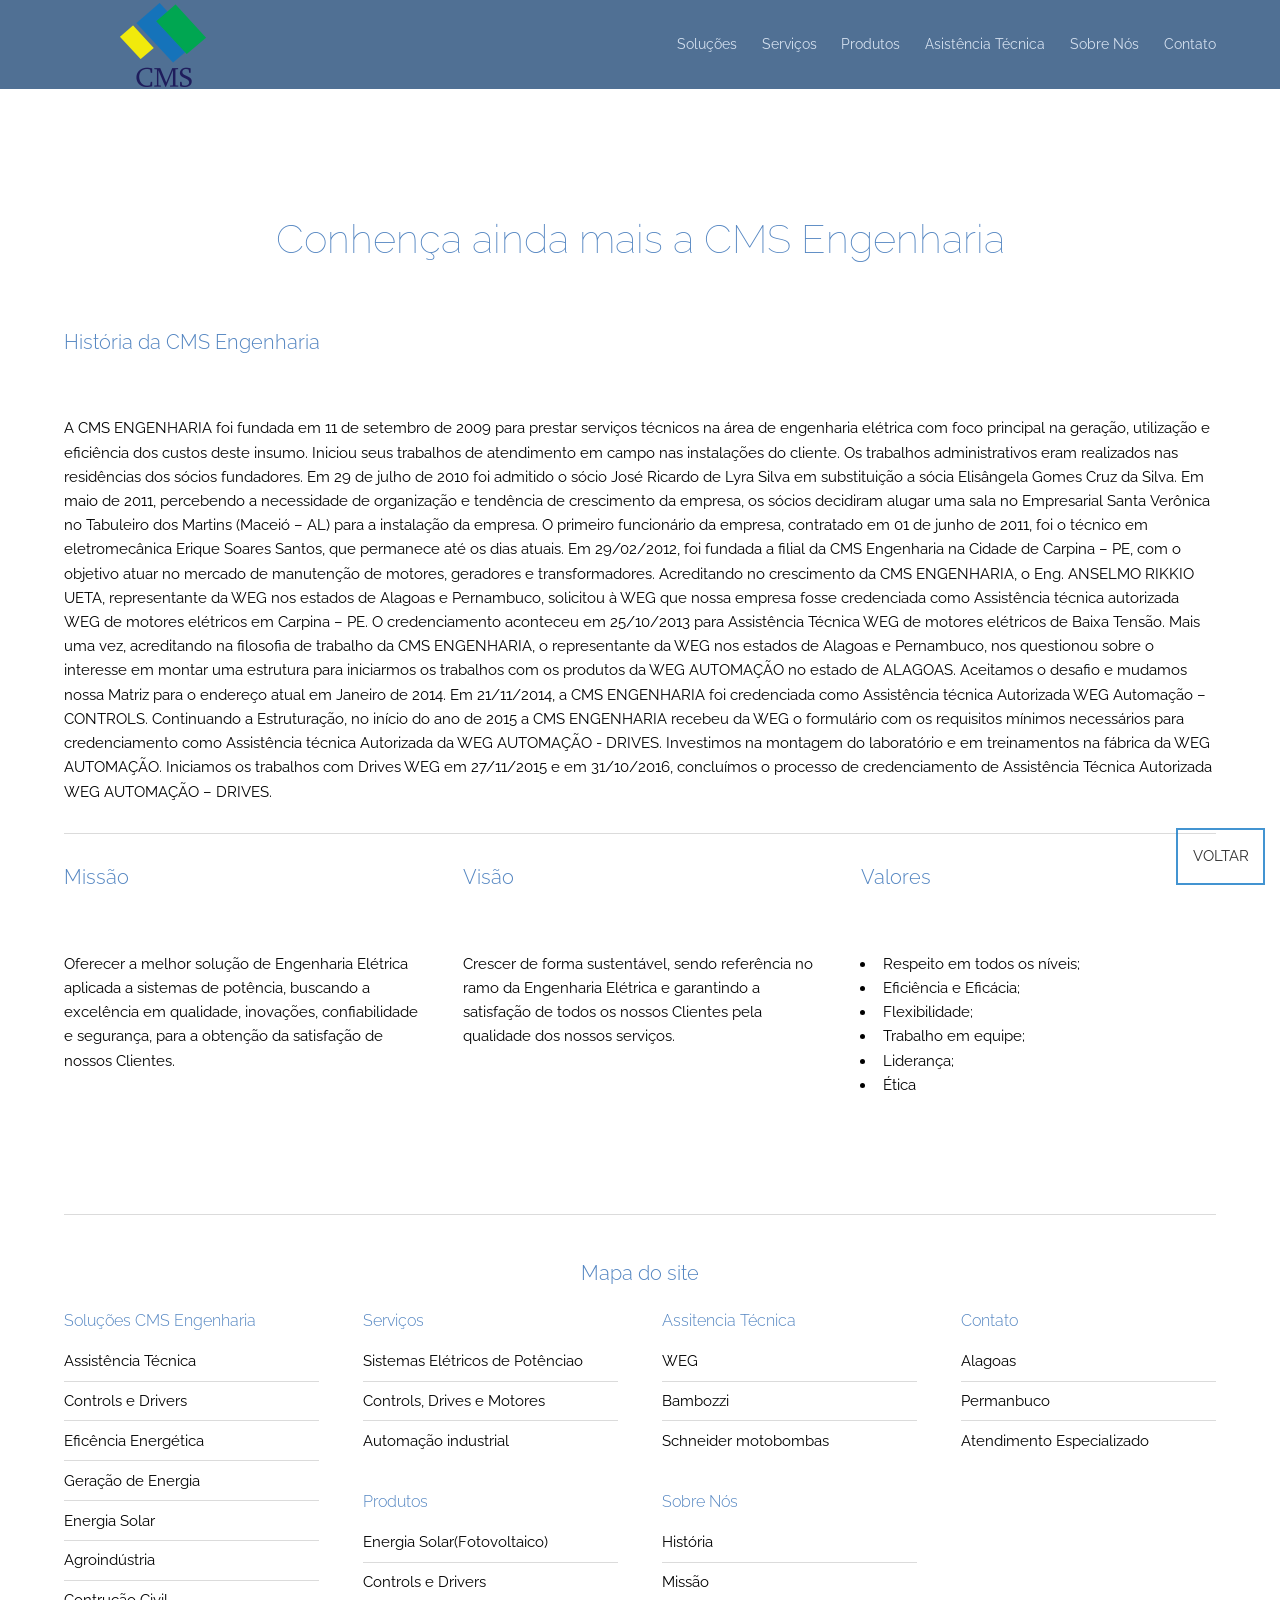
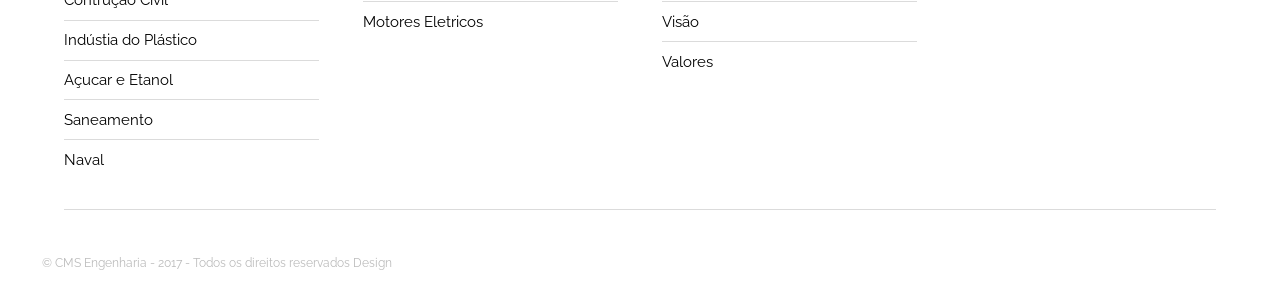
==== commit 3c07059a: "correção link e sobre" ====
--- a/about.html
+++ b/about.html
@@ -124,84 +124,74 @@
 		<!-- Footer -->
 			<footer id="footer">
 				<div class="inner">		
+					<header class="align-center">
+						<h3>Mapa do site</h3>						
+					</header>
 					<div class="row 200%">
 						
-						<div class="4u 12u$(medium)">
-							<div class="10u 12u$(medium)">						
-								<p>Rua Hildebrando Falcão, N 34</br>CEP 57071-110 Maceió-AL /Brasil </br>Telefone: +55 82 3313 12385 </br>E-mail: cms-al@cms.eng.br</p>										    
-								<iframe src="https://www.google.com/maps/embed?pb=!1m18!1m12!1m3!1d3934.3270232368827!2d-35.78135118548241!3d-9.567052393148758!2m3!1f0!2f0!3f0!3m2!1i1024!2i768!4f13.1!3m3!1m2!1s0x701484c1ec1a8a1%3A0x8a109be2d523d8b7!2sCMS+ENGENHARIA!5e0!3m2!1spt-BR!2sus!4v1499718729985" width="290" height="150" frameborder="0" style="border:0" allowfullscreen></iframe>
-							</div>
-
-							<div class="10u$ 12u$(medium)">									
-								<p> </br>AV. Conselheiro João Alfredo,N 332</br> CEP 55811-030 Carpina-PE /Brasil </br>Telefone: +55 81 3621 3597 </br>E-mail: cms-pe@cms.eng.br<p>										
-								<iframe src="https://www.google.com/maps/embed?pb=!1m18!1m12!1m3!1d3952.4581763793844!2d-35.24813238575672!3d-7.847020980151987!2m3!1f0!2f0!3f0!3m2!1i1024!2i768!4f13.1!3m3!1m2!1s0x7aba05acc4dd905%3A0xc7902b43e8ecc1e1!2sCMS+Engenharia!5e0!3m2!1sen!2sbr!4v1501268779074" width="290" height="150" frameborder="0" style="border:0" allowfullscreen></iframe>
-							</div>				
-						</div>
 						<!--<div class="6u$ 6u$(medium)">-->
-							<div class="3u 12u$(medium)">
+								
+							<div class="3u 12u$(small)">
+								<h4>Soluções CMS Engenharia</h4>
+								<ul class="alt">
+									<li><a href="index.html#contato">Assistência Técnica</a></li>
+									<li><a href="index.html#produtos">Controls e Drivers</a></li>
+									<li><a href="index.html#services">Eficência Energética</a></li>
+									<li><a href="index.html#services">Geração de Energia</a></li>
+									<li><a href="index.html#products">Energia Solar</a></li>
+									<li><a href="index.html#">Agroindústria</a></li>
+									<li><a href="index.html#">Contrução Civil</a></li>
+									<li><a href="index.html#services">Indústia do Plástico</a></li>
+									<li><a href="index.html#">Açucar e Etanol</a></li>
+									<li><a href="index.html#">Saneamento</a></li>
+									<li><a href="index.html#">Naval</a></li>
+								</ul>
+							</div>
+							<div class="3u 12u$(small)">
+							</div>
+							
+							<div class="3u 12u$(small)">
+
+
+								<h4>Serviços</h4>
+								<ul class="alt">
+									<li><a href="index.html#services">Sistemas Elétricos de Potênciao</a></li>
+									<li><a href="index.html#services">Controls, Drives e Motores</a></li>
+									<li><a href="index.html#services">Automação industrial</a></li>
+								</ul>
+								<h4>Produtos</h4>
+								<ul class="alt">
+									<li><a href="index.html#products">Energia Solar(Fotovoltaico)</a></li>
+									<li><a href="index.html#produtos">Controls e Drivers </a></li>						
+									<li><a href="index.html#produtos">Motores Eletricos</a></li>
+
+								</ul>
+							</div>
+
+							<div class="3u 12u$(small)">
+
 								<h4>Assitencia Técnica</h4>
-								<ul>
-									<li>WEG</li>
-									<li>Bambozzi</li>
-									<li>Schneider motobombas</li>
-								</ul>
-
-								<h4>Soluções CMS Engenharia</h4>
-								<ul>
-									<li>Assistência Técnica</li>
-									<li>Controls e Drivers</li>
-									<li>Eficência Energética</li>
-									<li>Geração de Energia</li>
-									<li>Energia Solar</li>
-									<li>Agroindústria</li>
-									<li>Contrução Civil</li>
-									<li>Indústia do Plástico</li>
-									<li>Açucar e Etanol</li>
-									<li>Saneamento</li>
-								</ul>
-
-								<h4>Serviços</h4>
-								<ul>
-									<li>Serviços de Campo</li>
-									<li>Painel Eletrico</li>
-									<li>Analise de Energia</li>
-									<li>Assistencia Técnica</li>
-								</ul>
-							</div>
-
-							<div class="3u 12u$(medium)">
-
-								<h4>Produtos</h4>
-								<ul>
-									<li>Drivers</li>
-									<li>Controls</li>
-									<li>IT Médico</li>
-									<li>Motores Eletricos</li>
-									<li>Controle de Processos</li>
-
-								</ul>
-
-								<h4>Nossos Clientes</h4>
-								<!--<ul>
-									<li>weg</li>
-									<li>bambozzi</li>
-									<li>schinaider moto-bombas</li>
-								</ul> -->
+								<ul class="alt">
+									<li><a href="index.html#contato">WEG</a></li>
+									<li><a href="index.html#contato">Bambozzi</a></li>
+									<li><a href="index.html#contato">Schneider motobombas</a></li>
+								</ul>
 
 								<h4>Sobre Nós</h4>
-								<ul>
-									<li>Missão</li>
-									<li>Visão</li>
-									<li>Valores</li>
-									<li>Social</li>
-								</ul>
-
+								<ul class="alt">
+									<li><a href="#">História</a></li>
+									<li><a href="about#mv">Missão</a></li>
+									<li><a href="about#mv">Visão</a></li>
+									<li><a href="about#mv">Valores</a></li>
+								</ul>
+
+							</div>
+							<div class="3u 12u$(small)">
 								<h4>Contato</h4>
-								<ul>
-									<li>Contato via e-mail</li>
-									<li>Alagoas</li>
-									<li>Permanbuco</li>
-									<li>Trablhe Conosco</li>
+								<ul class="alt">
+									<li><a href="index.html#contato">Alagoas</a></li>
+									<li><a href="index.html#contato">Permanbuco</a></li>
+									<li><a href="index.html#contato">Atendimento Especializado</a></li>
 								</ul>									
 							</div>
 
@@ -217,15 +207,19 @@
 						-->
 						
 				<div class="inner">
-							<div class="6u 12u$(medium)">
+				<div class="row 100%">
+					
+					<div class="copyright">
+						&copy; CMS Engenharia - 2017 - Todos os direitos reservados <a href="https://templated.co">Design</a>
+					</div>
+
+					<!--<div class="4u 12u$(medium)">
 						<ul class="icons">
-							<li><a href="#" class="icon fa-facebook"><span class="label">Facebook</span></a></li>
-							<li><a href="#" class="icon fa-twitter"><span class="label">Twitter</span></a></li>
-							<li><a href="#" class="icon fa-linkedin"><span class="label">linkedIn</span></a></li>
-							<li><a href="#" class="icon fa-pinterest-p"><span class="label">Pinterest</span></a></li>
-							<li><a href="#" class="icon fa-vimeo"><span class="label">Vimeo</span></a></li>
+							<li><a href="https://www.facebook.com/cms" class="icon fa-facebook"><span class="label">Facebook</span></a></li>
+							
 						</ul> 
-					</div>
+					</div> -->
+				</div>
 				</div>
 			</footer>
 			<div class="back-to-top">VOLTAR</div>
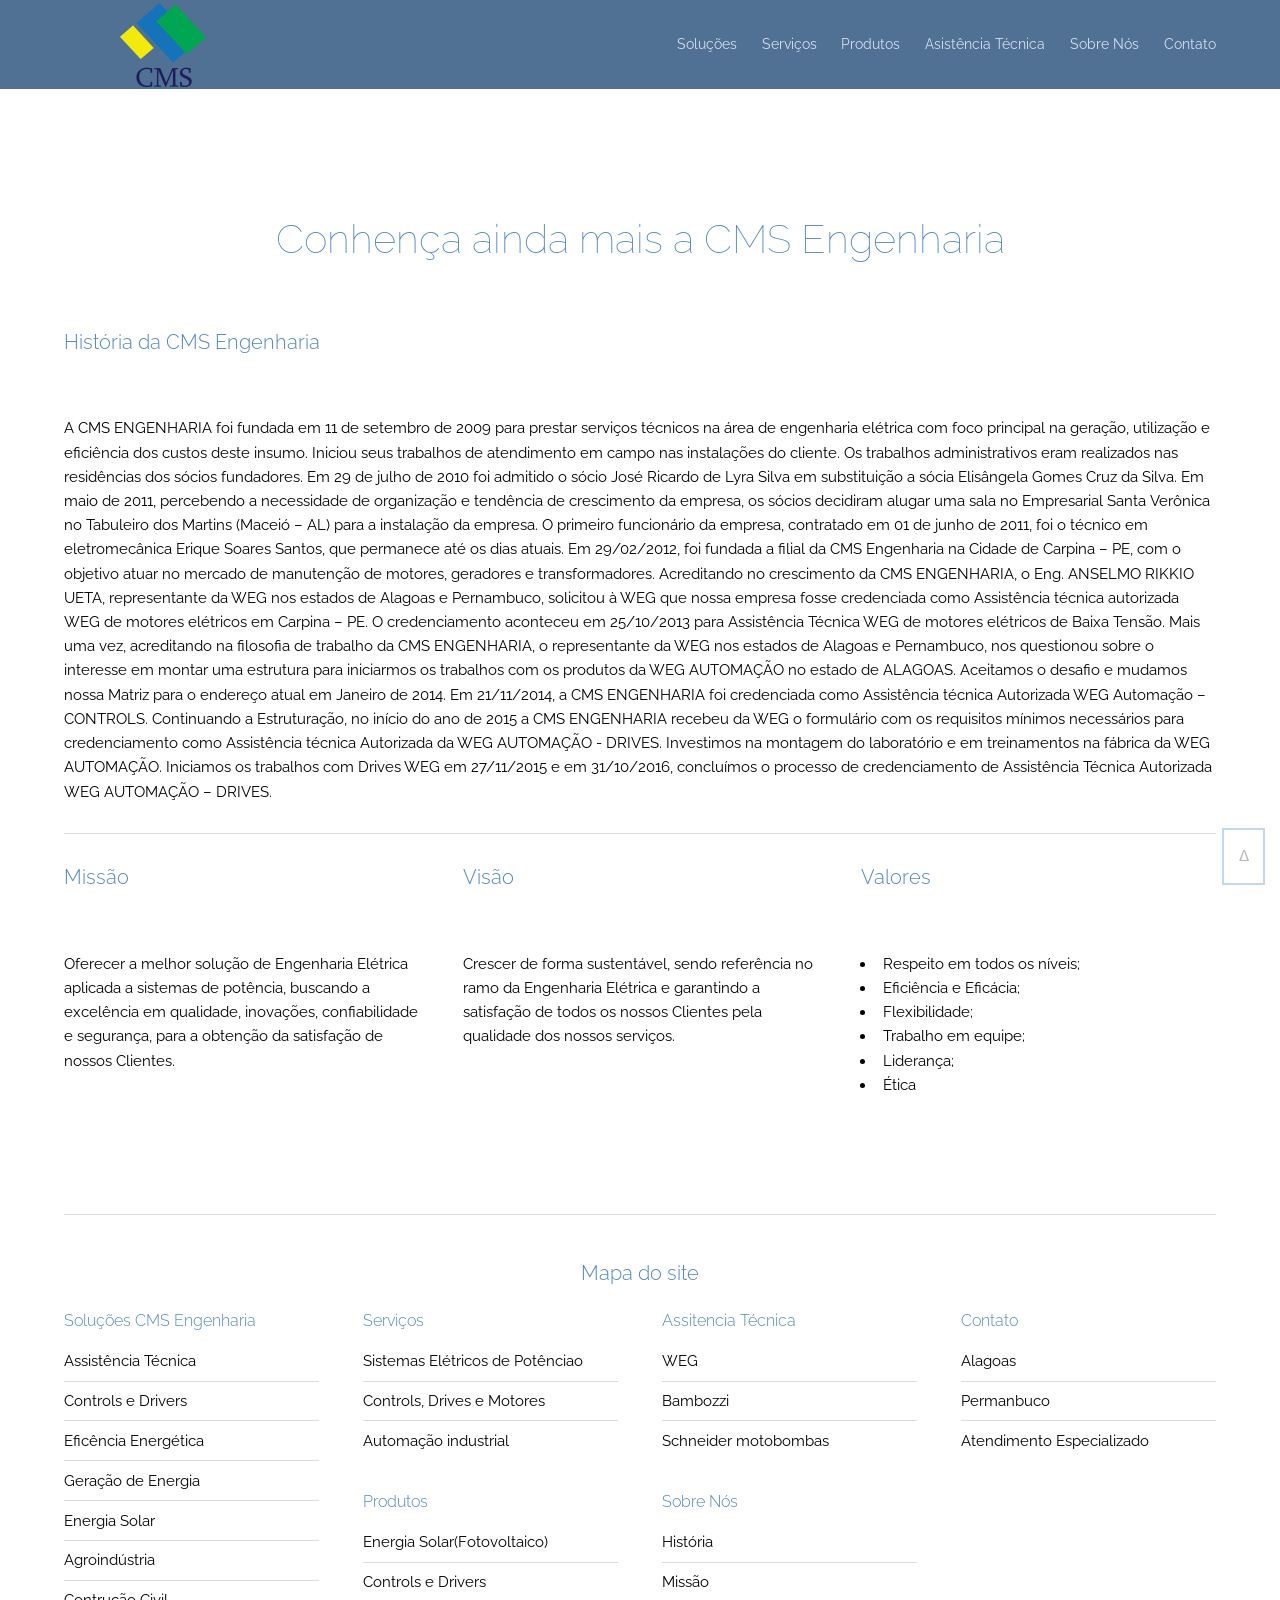
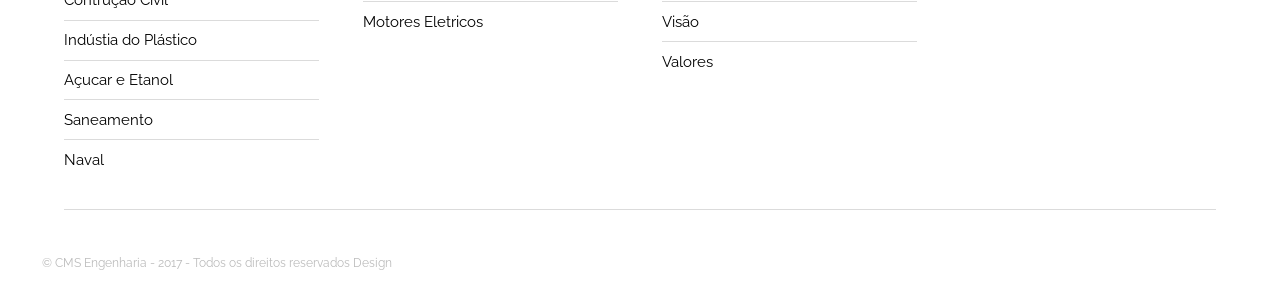
==== commit f23e2e06: "correção link e sobre2" ====
--- a/about.html
+++ b/about.html
@@ -222,7 +222,7 @@
 				</div>
 				</div>
 			</footer>
-			<div class="back-to-top">VOLTAR</div>
+			<div class="back-to-top">ᐃ</div>
 	<!-- Scripts -->
 			<script src="assets/js/jquery.min.js"></script>
 			<script src="assets/js/skel.min.js"></script>
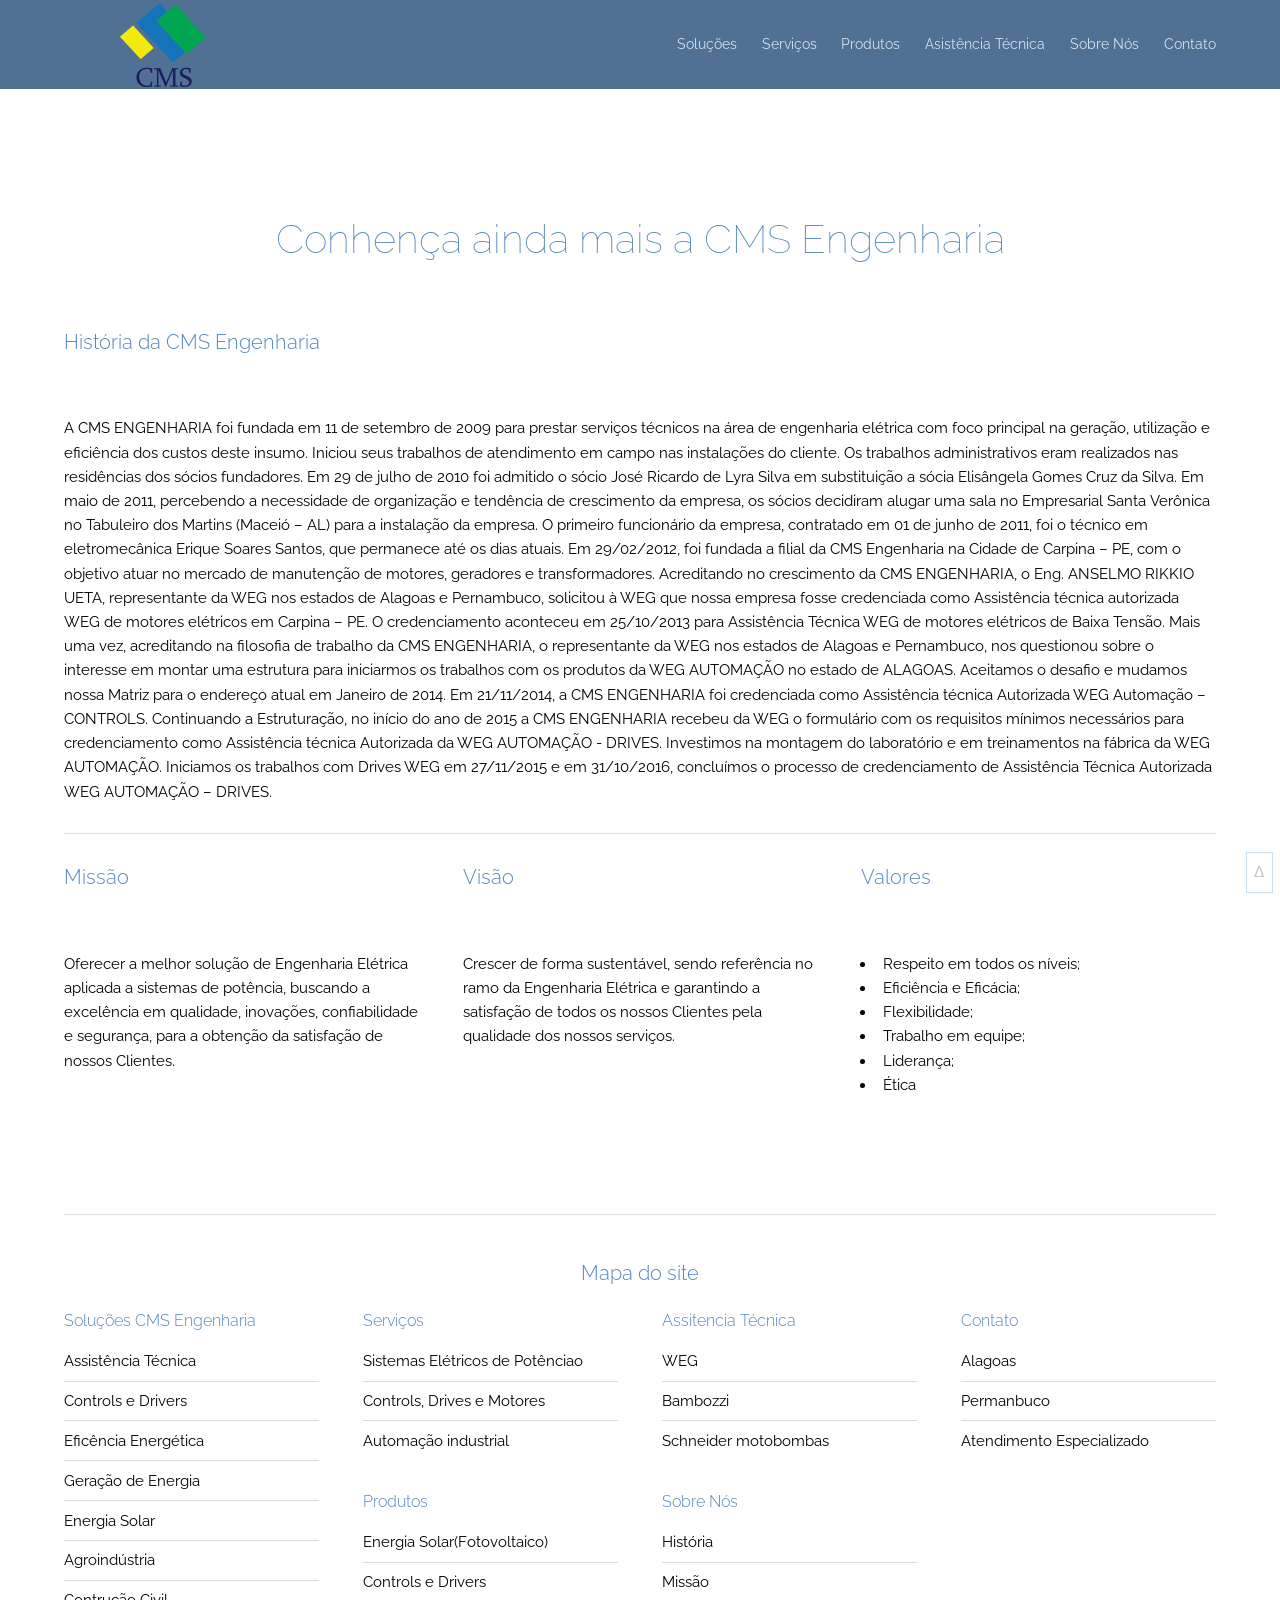
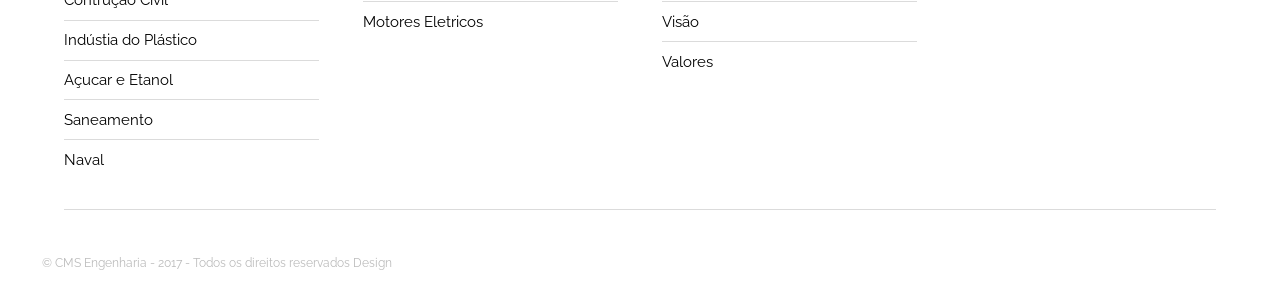
==== commit 2e928876: "Keywords e google Analytics" ====
--- a/about.html
+++ b/about.html
@@ -10,6 +10,9 @@
 		<title>CMS Engenharia - Sobre </title>
 		<meta charset="utf-8">
 		<meta name="viewport" content="width=device-width, initial-scale=1" />
+		<meta name="description" content="CMS Engenharia Soluções em Sistemas Elétricos de potência, assistência técnica autorizada WEG, , análise de qualidade de energia, correção de fator de potência, automação indústrial " />
+		<meta name="keywords" content="assistência técnica weg, assistência motor weg, manutenção transformadores, maquinas elétricas, motores elétricos,  correção de FP, automação indústrial, plc, inversor de frenquência, soft-starter,WEG, painéis elétricos." />
+		<link rel="stylesheet" href="assets/css/main.css" />
 		<link rel="stylesheet" href="assets/css/main.css">
 	</head>
 	<body class="subpage">
@@ -227,6 +230,16 @@
 			<script src="assets/js/jquery.min.js"></script>
 			<script src="assets/js/skel.min.js"></script>
 			<script src="assets/js/util.js"></script>
-			<script src="assets/js/main.js"></script>		
+			<script src="assets/js/main.js"></script>
+			<script>
+				(function(i,s,o,g,r,a,m){i['GoogleAnalyticsObject']=r;i[r]=i[r]||function(){
+				(i[r].q=i[r].q||[]).push(arguments)},i[r].l=1*new Date();a=s.createElement(o),
+				m=s.getElementsByTagName(o)[0];a.async=1;a.src=g;m.parentNode.insertBefore(a,m)
+				})(window,document,'script','https://www.google-analytics.com/analytics.js','ga');
+
+				ga('create', 'UA-105159247-1', 'auto');
+				ga('send', 'pageview');
+
+			</script>		
 	</body>
 </html>
--- a/assets/css/main.css
+++ b/assets/css/main.css
@@ -1637,10 +1637,10 @@
 	  bottom: 0;
 	  right: 0;
 	  display: inline-block;  
-	  padding: 1em;
-	  margin: 1em;
+	  padding: 0.5em;
+	  margin: 0.5em;
 	  background: rgba(222, 150, 150, 0);
-	  border: 2px solid #167ac6;
+	  border: 1px solid #167ac6;
 	}
 .back-to-top:hover{
   cursor: pointer;
--- a/assets/css/main.css
+++ b/assets/css/main.css
@@ -1637,10 +1637,10 @@
 	  bottom: 0;
 	  right: 0;
 	  display: inline-block;  
-	  padding: 1em;
-	  margin: 1em;
+	  padding: 0.5em;
+	  margin: 0.5em;
 	  background: rgba(222, 150, 150, 0);
-	  border: 2px solid #167ac6;
+	  border: 1px solid #167ac6;
 	}
 .back-to-top:hover{
   cursor: pointer;
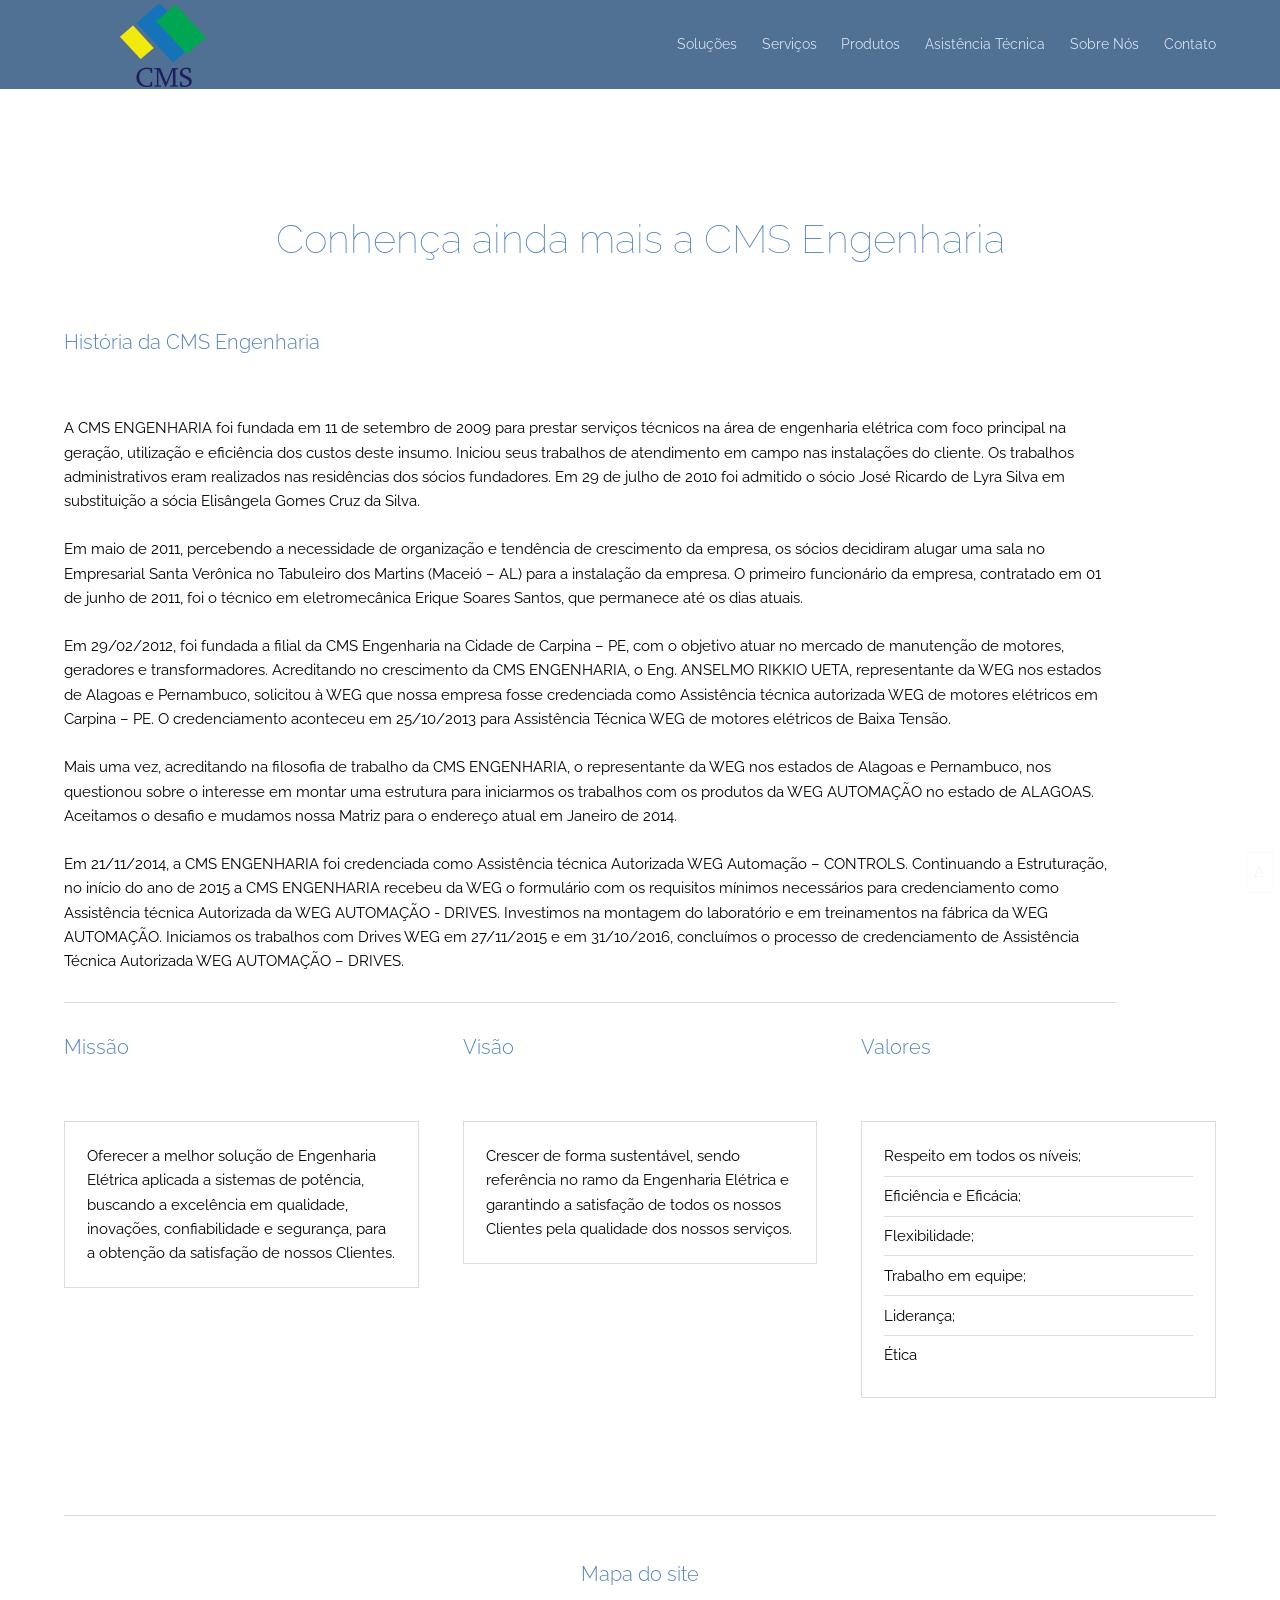
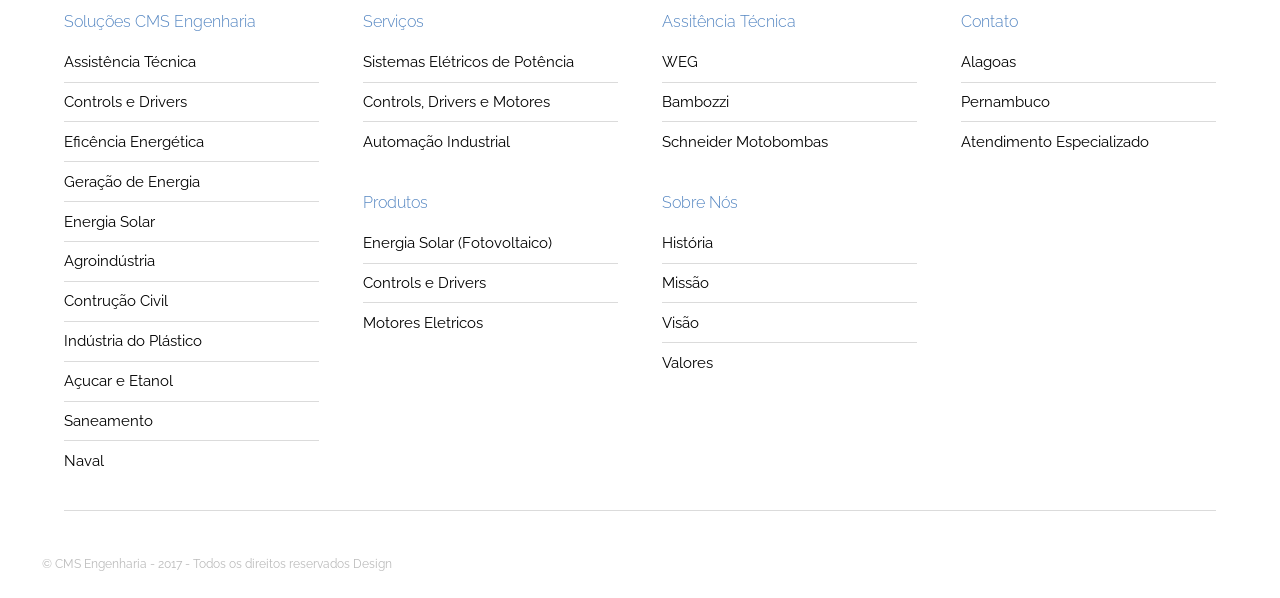
==== commit d018c465: "Ortografia, catalogos e ajuste de algumas ancoras" ====
--- a/about.html
+++ b/about.html
@@ -46,17 +46,17 @@
 			<div class="inner">
 				<a name="contato_email"></a>
 				<div class="row 200%">
-					<div class="12u 12u$(medium)">
+					<div class="11u 12u$(medium)">
 						<header>
 							<h3>História da CMS Engenharia</h3>									
 						</header>
-						<p>A CMS ENGENHARIA foi fundada em 11 de setembro de 2009 para prestar serviços técnicos na área de engenharia elétrica com foco principal na geração, utilização e eficiência dos custos deste insumo. Iniciou seus trabalhos de atendimento em campo nas instalações do cliente. Os trabalhos administrativos eram realizados nas residências dos sócios fundadores. Em 29 de julho de 2010 foi admitido o sócio José Ricardo de Lyra Silva em substituição a sócia Elisângela Gomes Cruz da Silva.
-
-Em maio de 2011, percebendo a necessidade de organização e tendência de crescimento da empresa, os sócios decidiram alugar uma sala no Empresarial Santa Verônica no Tabuleiro dos Martins (Maceió – AL) para a instalação da empresa. O primeiro funcionário da empresa, contratado em 01 de junho de 2011, foi o técnico em eletromecânica Erique Soares Santos, que permanece até os dias atuais.
-
-Em 29/02/2012, foi fundada a filial da CMS Engenharia na Cidade de Carpina – PE, com o objetivo atuar no mercado de manutenção de motores, geradores e transformadores. Acreditando no crescimento da CMS ENGENHARIA, o Eng. ANSELMO RIKKIO UETA, representante da WEG nos estados de Alagoas e Pernambuco, solicitou à WEG que nossa empresa fosse credenciada como Assistência técnica autorizada WEG de motores elétricos em Carpina – PE. O credenciamento aconteceu em 25/10/2013 para Assistência Técnica WEG de motores elétricos de Baixa Tensão.
-
-Mais uma vez, acreditando na filosofia de trabalho da CMS ENGENHARIA, o representante da WEG nos estados de Alagoas e Pernambuco, nos questionou sobre o interesse em montar uma estrutura para iniciarmos os trabalhos com os produtos da WEG AUTOMAÇÃO no estado de ALAGOAS. Aceitamos o desafio e mudamos nossa Matriz para o endereço atual em Janeiro de 2014.
+						<p>A CMS ENGENHARIA foi fundada em 11 de setembro de 2009 para prestar serviços técnicos na área de engenharia elétrica com foco principal na geração, utilização e eficiência dos custos deste insumo. Iniciou seus trabalhos de atendimento em campo nas instalações do cliente. Os trabalhos administrativos eram realizados nas residências dos sócios fundadores. Em 29 de julho de 2010 foi admitido o sócio José Ricardo de Lyra Silva em substituição a sócia Elisângela Gomes Cruz da Silva. <br><br>
+
+Em maio de 2011, percebendo a necessidade de organização e tendência de crescimento da empresa, os sócios decidiram alugar uma sala no Empresarial Santa Verônica no Tabuleiro dos Martins (Maceió – AL) para a instalação da empresa. O primeiro funcionário da empresa, contratado em 01 de junho de 2011, foi o técnico em eletromecânica Erique Soares Santos, que permanece até os dias atuais. <br><br>
+
+Em 29/02/2012, foi fundada a filial da CMS Engenharia na Cidade de Carpina – PE, com o objetivo atuar no mercado de manutenção de motores, geradores e transformadores. Acreditando no crescimento da CMS ENGENHARIA, o Eng. ANSELMO RIKKIO UETA, representante da WEG nos estados de Alagoas e Pernambuco, solicitou à WEG que nossa empresa fosse credenciada como Assistência técnica autorizada WEG de motores elétricos em Carpina – PE. O credenciamento aconteceu em 25/10/2013 para Assistência Técnica WEG de motores elétricos de Baixa Tensão. <br><br>
+
+Mais uma vez, acreditando na filosofia de trabalho da CMS ENGENHARIA, o representante da WEG nos estados de Alagoas e Pernambuco, nos questionou sobre o interesse em montar uma estrutura para iniciarmos os trabalhos com os produtos da WEG AUTOMAÇÃO no estado de ALAGOAS. Aceitamos o desafio e mudamos nossa Matriz para o endereço atual em Janeiro de 2014. <br><br>
 
 Em 21/11/2014, a CMS ENGENHARIA foi credenciada como Assistência técnica Autorizada WEG Automação – CONTROLS. Continuando a Estruturação, no início do ano de 2015 a CMS ENGENHARIA recebeu da WEG o formulário com os requisitos mínimos necessários para credenciamento como Assistência técnica Autorizada da WEG AUTOMAÇÃO - DRIVES. Investimos na montagem do laboratório e em treinamentos na fábrica da WEG AUTOMAÇÃO. Iniciamos os trabalhos com Drives WEG em 27/11/2015 e em 31/10/2016, concluímos o processo de credenciamento de Assistência Técnica Autorizada WEG AUTOMAÇÃO – DRIVES. </p>
 					<hr />
@@ -65,34 +65,33 @@
 						<header>
 							<h3>Missão</h3>									
 						</header>
-						<p>
-							<!--
-							Oferecer a todos os nossos parceiros e clientes a melhor solução no âmbito da Engenharia Elétrica, com confiabilidade, qualidade e clareza dos serviços prestados. 
-							-->
-							Oferecer a melhor solução de Engenharia Elétrica aplicada a sistemas de potência, buscando a excelência em qualidade, inovações, confiabilidade e segurança, para a obtenção da satisfação de nossos Clientes.
-						</p>
+						<div class="box">
+							<p>Oferecer a melhor solução de Engenharia Elétrica aplicada a sistemas de potência, buscando a excelência em qualidade, inovações, confiabilidade e segurança, para a obtenção da satisfação de nossos Clientes.
+							</p>
+						</div>
 					</div>
 					<div class="4u 12u$(medium)">
-						<header>
-							<h3>Visão</h3>								
-						</header>
-						<p><!--
-								Ser referência no ramo da Engenharia Elétrica, pela qualidade nos serviços prestados, buscando sempre, ampliar o mercado para nível nacional garantindo a satisfação de todos os nossos clientes.  
-							-->
-						Crescer de forma sustentável, sendo referência no ramo da Engenharia Elétrica e garantindo a satisfação de todos os nossos Clientes pela qualidade dos nossos serviços.</p>
+							<header>
+								<h3>Visão</h3>								
+							</header>
+						<div class="box">
+							<p>Crescer de forma sustentável, sendo referência no ramo da Engenharia Elétrica e garantindo a satisfação de todos os nossos Clientes pela qualidade dos nossos serviços.</p>
+						</div>
 					</div>
 					<div class="4u$ 12u$(medium)">
-						<header>
-							<h3>Valores</h3>									
-						</header>
-						<ul>
-							<li>Respeito em todos os níveis;</li>
-							<li>Eficiência e Eficácia;</li>
-							<li>Flexibilidade;</li>
-							<li>Trabalho em equipe;</li>
-							<li>Liderança;</li>
-							<li>Ética</li>
-						</ul>
+							<header>
+								<h3>Valores</h3>									
+							</header>
+						<div class="box">
+							<ul class="alt">
+								<li>Respeito em todos os níveis;</li>
+								<li>Eficiência e Eficácia;</li>
+								<li>Flexibilidade;</li>
+								<li>Trabalho em equipe;</li>
+								<li>Liderança;</li>
+								<li>Ética</li>
+							</ul>							
+						</div>
 					</div>
 				
 				
@@ -134,20 +133,20 @@
 						
 						<!--<div class="6u$ 6u$(medium)">-->
 								
-							<div class="3u 12u$(small)">
+							<div class="3u 12u$(	small)">
 								<h4>Soluções CMS Engenharia</h4>
 								<ul class="alt">
-									<li><a href="index.html#contato">Assistência Técnica</a></li>
-									<li><a href="index.html#produtos">Controls e Drivers</a></li>
-									<li><a href="index.html#services">Eficência Energética</a></li>
-									<li><a href="index.html#services">Geração de Energia</a></li>
-									<li><a href="index.html#products">Energia Solar</a></li>
-									<li><a href="index.html#">Agroindústria</a></li>
-									<li><a href="index.html#">Contrução Civil</a></li>
-									<li><a href="index.html#services">Indústia do Plástico</a></li>
-									<li><a href="index.html#">Açucar e Etanol</a></li>
-									<li><a href="index.html#">Saneamento</a></li>
-									<li><a href="index.html#">Naval</a></li>
+									<li><a href="#contato">Assistência Técnica</a></li>
+									<li><a href="#produtos">Controls e Drivers</a></li>
+									<li><a href="#services">Eficência Energética</a></li>
+									<li><a href="#services">Geração de Energia</a></li>
+									<li><a href="#solar">Energia Solar</a></li>
+									<li><a href="#">Agroindústria</a></li>
+									<li><a href="#">Contrução Civil</a></li>
+									<li><a href="#services">Indústria do Plástico</a></li>
+									<li><a href="#">Açucar e Etanol</a></li>
+									<li><a href="#">Saneamento</a></li>
+									<li><a href="#">Naval</a></li>
 								</ul>
 							</div>
 							<div class="3u 12u$(small)">
@@ -158,43 +157,43 @@
 
 								<h4>Serviços</h4>
 								<ul class="alt">
-									<li><a href="index.html#services">Sistemas Elétricos de Potênciao</a></li>
-									<li><a href="index.html#services">Controls, Drives e Motores</a></li>
-									<li><a href="index.html#services">Automação industrial</a></li>
+									<li><a href="#services">Sistemas Elétricos de Potência</a></li>
+									<li><a href="#services">Controls, Drivers e Motores</a></li>
+									<li><a href="#services">Automação Industrial</a></li>
 								</ul>
 								<h4>Produtos</h4>
 								<ul class="alt">
-									<li><a href="index.html#products">Energia Solar(Fotovoltaico)</a></li>
-									<li><a href="index.html#produtos">Controls e Drivers </a></li>						
-									<li><a href="index.html#produtos">Motores Eletricos</a></li>
-
-								</ul>
-							</div>
-
-							<div class="3u 12u$(small)">
-
-								<h4>Assitencia Técnica</h4>
-								<ul class="alt">
-									<li><a href="index.html#contato">WEG</a></li>
-									<li><a href="index.html#contato">Bambozzi</a></li>
-									<li><a href="index.html#contato">Schneider motobombas</a></li>
+									<li><a href="#solar">Energia Solar (Fotovoltaico)</a></li>
+									<li><a href="#drivers">Controls e Drivers </a></li>						
+									<li><a href="#produtos">Motores Eletricos</a></li>
+
+								</ul>
+							</div>
+
+							<div class="3u 12u$(small)">
+
+								<h4>Assitência Técnica</h4>
+								<ul class="alt">
+									<li><a href="#contato">WEG</a></li>
+									<li><a href="#contato">Bambozzi</a></li>
+									<li><a href="#contato">Schneider Motobombas</a></li>
 								</ul>
 
 								<h4>Sobre Nós</h4>
 								<ul class="alt">
-									<li><a href="#">História</a></li>
-									<li><a href="about#mv">Missão</a></li>
-									<li><a href="about#mv">Visão</a></li>
-									<li><a href="about#mv">Valores</a></li>
+									<li><a href="about.html">História</a></li>
+									<li><a href="about.html#mv">Missão</a></li>
+									<li><a href="about.html#mv">Visão</a></li>
+									<li><a href="about.html#mv">Valores</a></li>
 								</ul>
 
 							</div>
 							<div class="3u 12u$(small)">
 								<h4>Contato</h4>
 								<ul class="alt">
-									<li><a href="index.html#contato">Alagoas</a></li>
-									<li><a href="index.html#contato">Permanbuco</a></li>
-									<li><a href="index.html#contato">Atendimento Especializado</a></li>
+									<li><a href="#alagoas">Alagoas</a></li>
+									<li><a href="#pernambuco">Pernambuco</a></li>
+									<li><a href="#contato">Atendimento Especializado</a></li>
 								</ul>									
 							</div>
 
